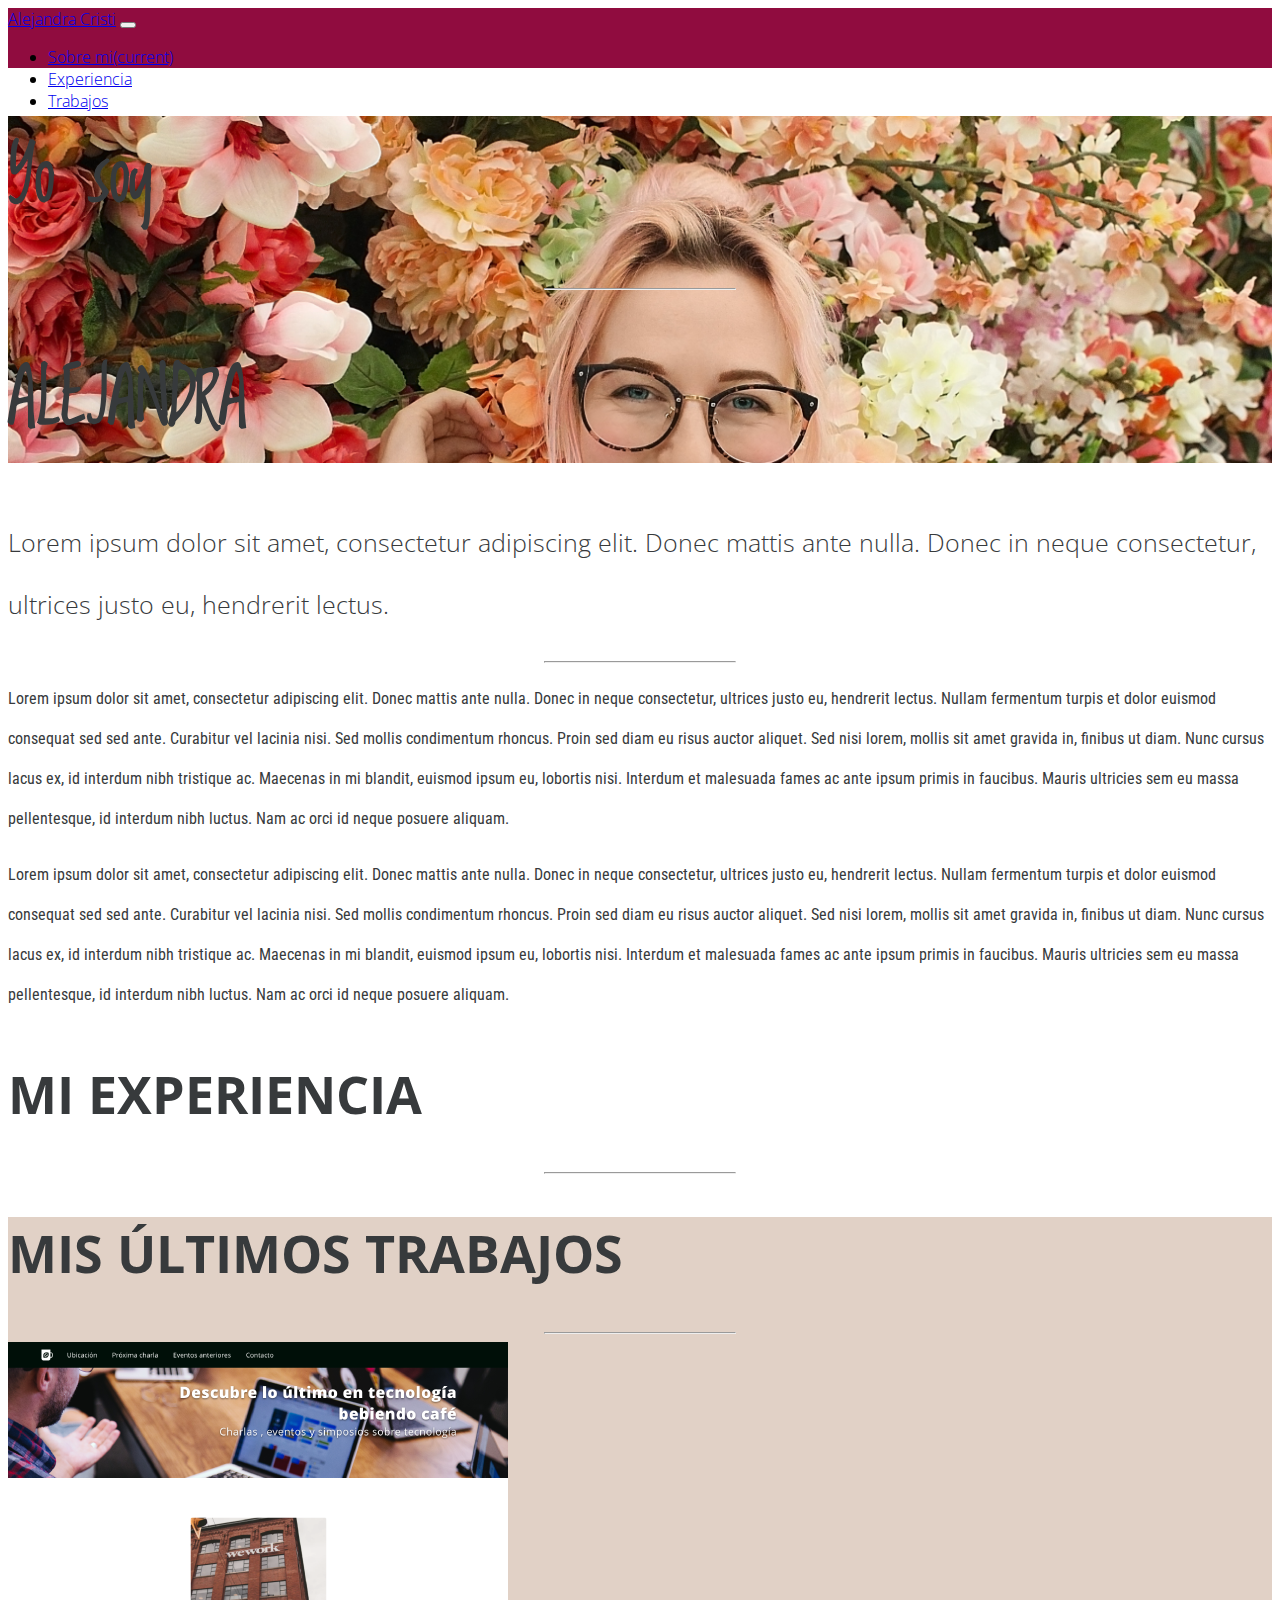
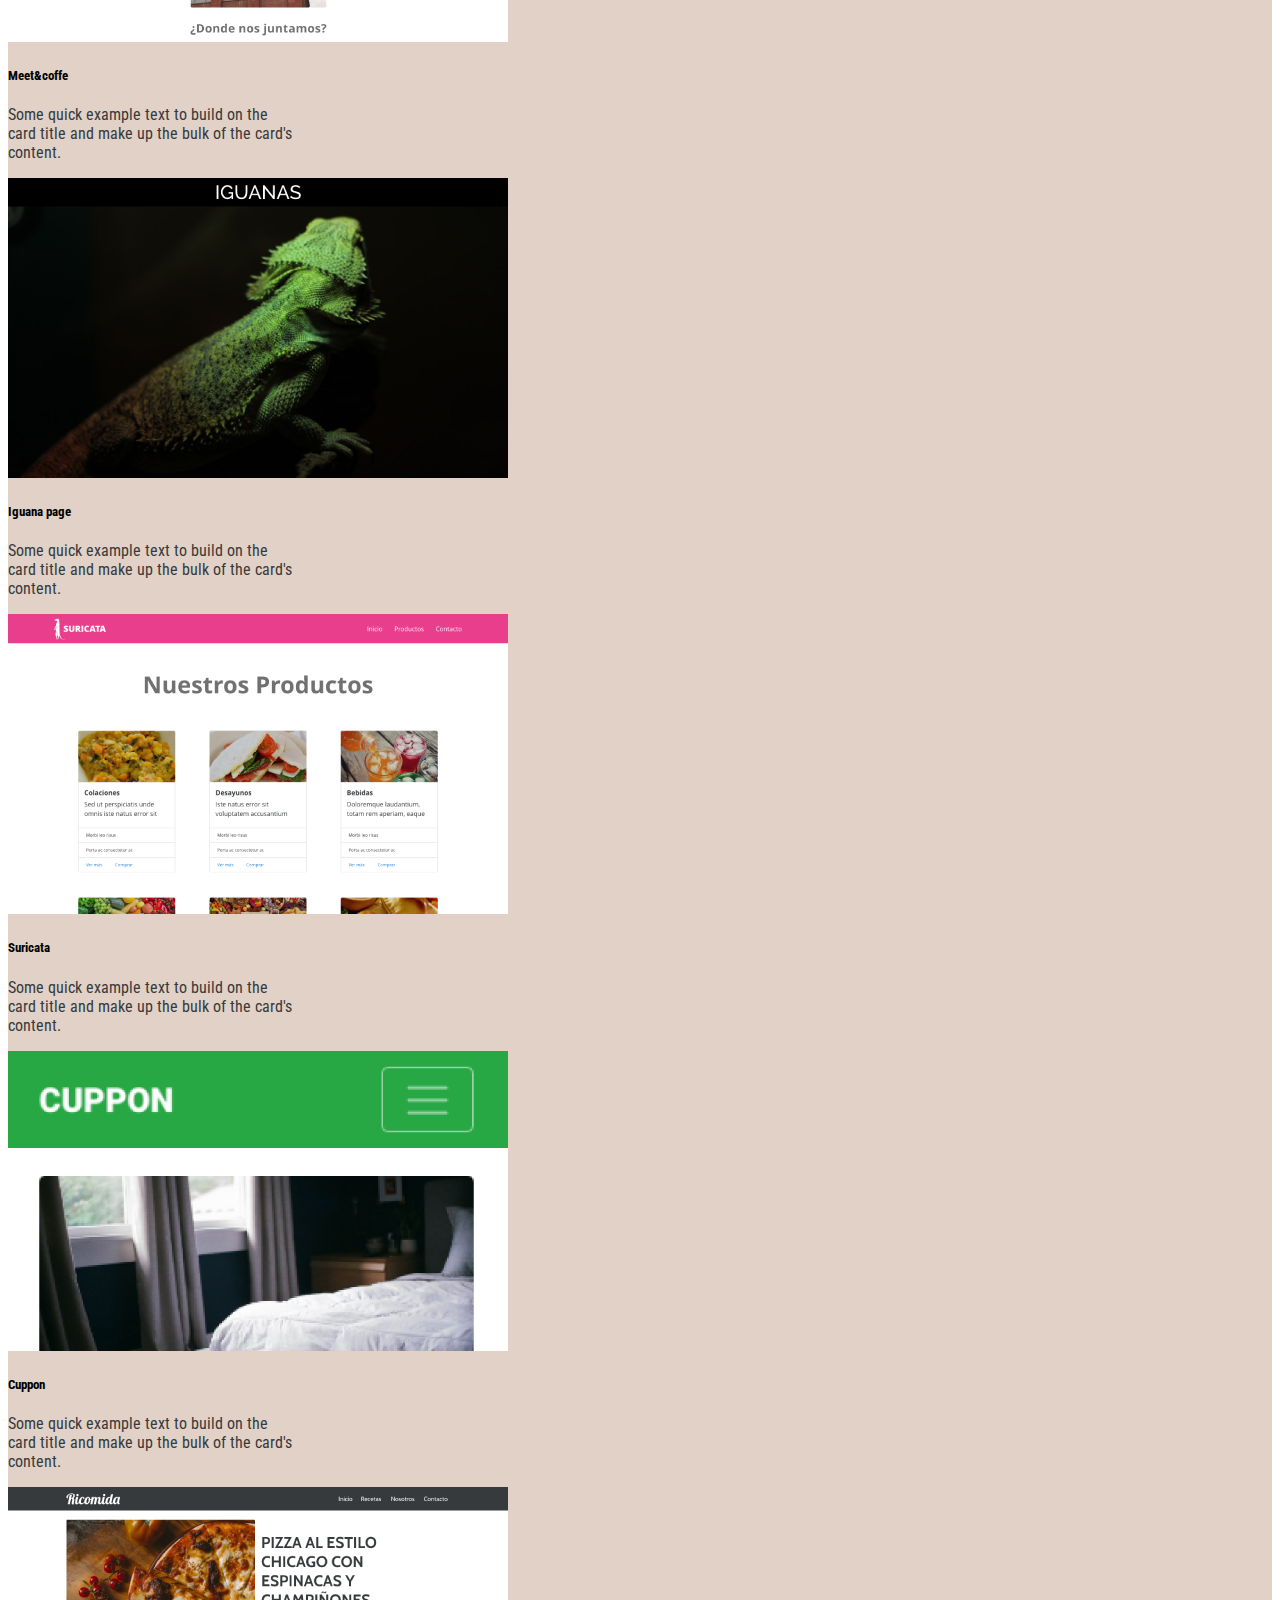
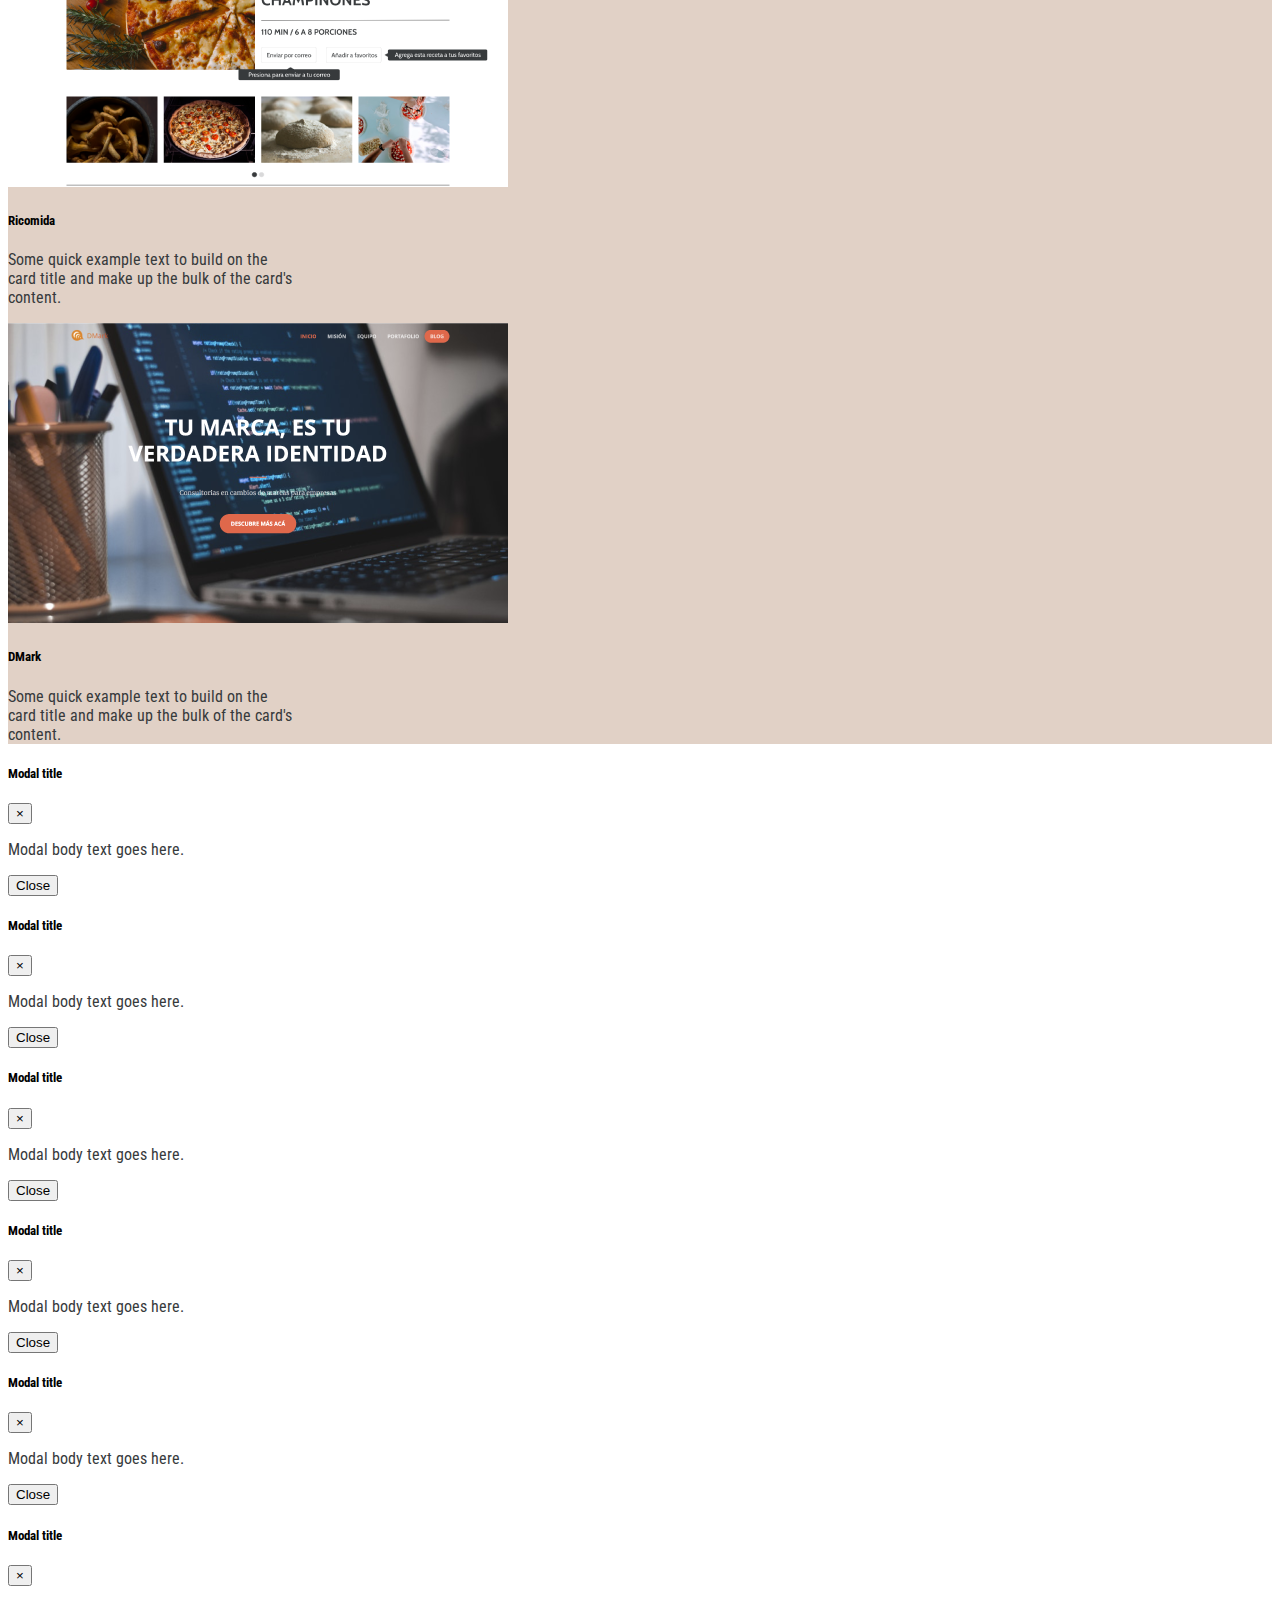
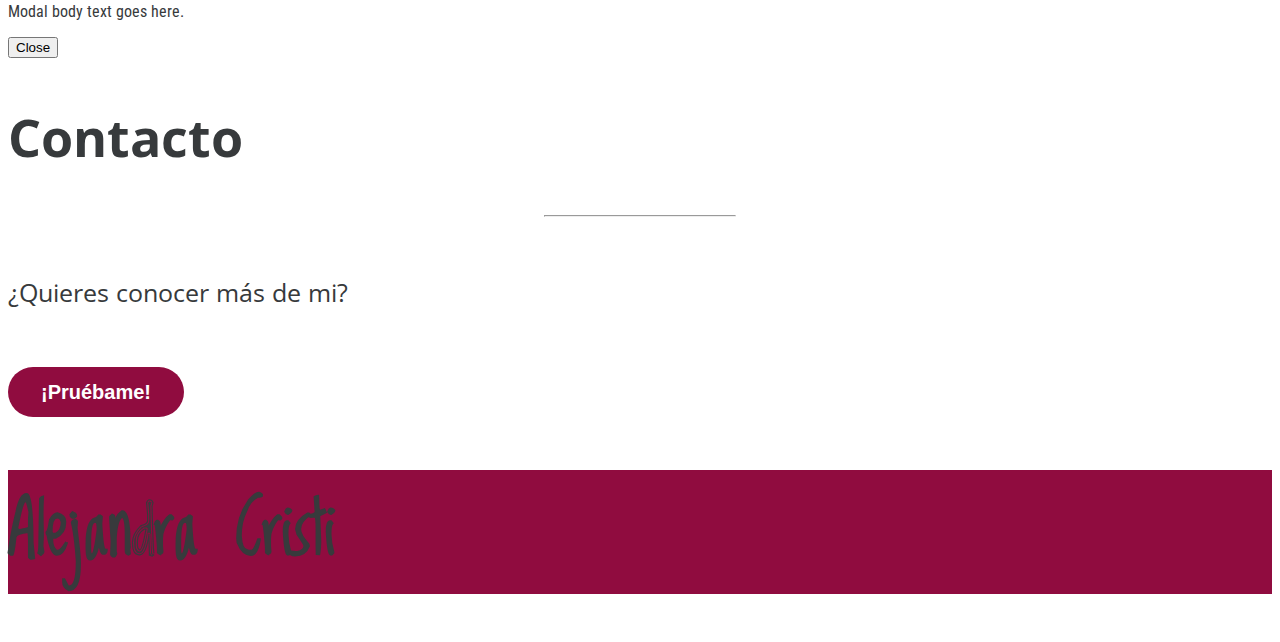
==== index.html @ 500d1b17 "mi-portafolio" ====
<!DOCTYPE html>
<html lang="es" dir="ltr">

<head>
  <title>Mi portafolio</title>
  <meta charset="utf-8">
  <meta name="viewport" content="width=device-width, initial-scale=1.0">
  <link rel="shortcut icon" type="image/png" href="favicon.png">
  <meta name="author" content="Alejandra Cristi Eastman">

  <!--aplicar css en html-->
  <link rel="stylesheet" href="https://cdn.jsdelivr.net/npm/bootstrap@4.5.3/dist/css/bootstrap.min.css"
    integrity="sha384-TX8t27EcRE3e/ihU7zmQxVncDAy5uIKz4rEkgIXeMed4M0jlfIDPvg6uqKI2xXr2" crossorigin="anonymous">

  <!--tipografía-->
  <link rel="preconnect" href="https://fonts.gstatic.com">
  <link
    href="https://fonts.googleapis.com/css2?family=Loved+by+the+King&family=Open+Sans:wght@300;400;700&family=Roboto+Condensed:wght@300;400;700&display=swap"
    rel="stylesheet">

  <!--fontawesome-->
  <link rel="stylesheet" href="https://use.fontawesome.com/releases/v5.15.1/css/all.css"
    integrity="sha384-vp86vTRFVJgpjF9jiIGPEEqYqlDwgyBgEF109VFjmqGmIY/Y4HV4d3Gp2irVfcrp" crossorigin="anonymous">

  <!--css-->
  <link rel="stylesheet" href="assets/css/style.css">

</head>

<body>


  <!--seccion del navbar-->
  <nav class="navbar navbar-expand-lg navbar-light bg-magenta fixed-top">
    <div class="container">
      <a class="navbar-brand text-white" href="#yo-soy">Alejandra Cristi</a>

      <button class="navbar-toggler" type="button" data-toggle="collapse" data-target="#navbarNav"
        aria-controls="navbarNav" aria-expanded="false" aria-label="Toggle navigation">
        <span class="navbar-toggler-icon"></span>
      </button>

      <div class="collapse navbar-collapse" id="navbarNav">
        <ul class="navbar-nav ml-auto">

          <li class="nav-item active">
            <a class="nav-link text-white mr-3" href="#about">Sobre mi<span class="sr-only">(current)</span></a>
          </li>

          <li class="nav-item ml-auto">
            <a class="nav-link text rigth text-white mr-3" href="#experience">Experiencia</a>
          </li>

          <li class="nav-item ml-auto">
            <a class="nav-link text-white mr-3" href="#work">Trabajos</a>
          </li>

          <li class="nav-item ml-auto">
            <a class="nav-link text-white" href="#contact">Contacto</a>
          </li>

        </ul>
      </div>

    </div>
  </nav>

  <!--header-->
  <header id="hero">
    <div class="container mt-auto p-5">
      <h1 class="text-center text-white font-weight-light my-5" id="yo-soy"> Yo soy</h1>
      <hr class="text-center bg-white" width="15%" />
      <h1 class=" text-center text-white font-weight-bold my-5 ">ALEJANDRA</h1>

    </div>
  </header>

  <section id="about" class="sobre-mi">
    <div class="container">
      <h3 class="text-center font-weight-normal mt-5 p-3">Lorem ipsum dolor sit amet, consectetur adipiscing elit. Donec
        mattis ante nulla. Donec in neque consectetur, ultrices justo eu,
        hendrerit lectus.</h3>
        <hr class="text-center bg-dark" width="15%" />

      <div class="row">
        <div class="col-lg-6  text-left">
          <p class="font-weight-normal text-justify my-4 p-2">Lorem ipsum dolor sit amet, consectetur adipiscing elit.
            Donec mattis
            ante nulla. Donec in neque consectetur, ultrices justo eu, hendrerit lectus. Nullam fermentum turpis et
            dolor
            euismod consequat sed sed ante. Curabitur vel lacinia nisi. Sed mollis condimentum rhoncus. Proin sed diam
            eu risus auctor aliquet. Sed nisi lorem, mollis sit amet gravida in,
            finibus ut diam. Nunc cursus lacus ex, id interdum nibh tristique ac. Maecenas in mi blandit, euismod
            ipsum eu, lobortis nisi. Interdum et malesuada fames ac ante ipsum primis in
            faucibus. Mauris ultricies sem eu massa pellentesque, id interdum nibh luctus. Nam ac orci id neque
            posuere aliquam.</p>
        </div>
        <div class="col-lg-6  text-rigth">
          <p class="font-weight-normal text-justify my-4 p-2">Lorem ipsum dolor sit amet, consectetur adipiscing elit.
            Donec mattis
            ante nulla. Donec in neque consectetur, ultrices justo eu, hendrerit lectus. Nullam fermentum turpis et
            dolor
            euismod consequat sed sed ante. Curabitur vel lacinia nisi. Sed mollis condimentum rhoncus. Proin sed diam
            eu risus auctor aliquet. Sed nisi lorem, mollis sit amet gravida in,
            finibus ut diam. Nunc cursus lacus ex, id interdum nibh tristique ac. Maecenas in mi blandit, euismod
            ipsum eu, lobortis nisi. Interdum et malesuada fames ac ante ipsum primis in
            faucibus. Mauris ultricies sem eu massa pellentesque, id interdum nibh luctus. Nam ac orci id neque
            posuere aliquam.</p>
        </div>
      </div>

    </div>
  </section>

  <!--Mi experiencia-->
  <section id="experience" class="experiencia">
    <div class="container">
      <h2 class="text-center font-weight-bold">MI EXPERIENCIA</h2>
      <hr class="text-center bg-dark" width="15%" />

      <div class="row">

        <div class="col-lg-6  text-left">

        </div>

        <div class="col-lg-6  text-rigth">

        </div>
      </div>

    </div>
  </section>

  <!--Mi últimos trabajos-->
  <section id="work" class="trabajos">
    <div class="container-fluid mp-4 mt-5">
      <h2 class="text-center text-white font-weight-bold mt-5 p-4">MIS ÚLTIMOS TRABAJOS</h2>
      <hr class="text-center bg-white" width="15%" />

      <div class="row text-center  justify-content-center">
        <div class="col-md.4 mt-4 p-2">
          <div class="card" style="width: 18rem;">
            <img src="assets/img/meet_coffee.png" class="card-img-top" alt="meet-coffe">
            <div class="card-body text-left">
              <h5 class="card-title" data-toggle="modal" data-target="#meet-coffe" data-toggle="tooltip"
                data-placement="right" title="Presiona para ver detalles">Meet&coffe</h5>
              <p class="card-text text-justify font-weight-light">Some quick example text to build on the card title and
                make up the bulk of the card's content.</p>
            </div>
          </div>
        </div>
        <div class="col-md.4 mt-4 p-2">
          <div class="card" style="width: 18rem;">
            <img src="assets/img/iguana_page.png" class="card-img-top" alt="iguana_page">
            <div class="card-body text-left">
              <h5 class="card-title" data-toggle="modal" data-target="#iguana-page" data-toggle="tooltip"
                data-placement="right" title="Presiona para ver detalles">Iguana page</h5>
              <p class="card-text text-justify font-weight-light">Some quick example text to build on the card title and
                make up the bulk of the card's content.</p>
            </div>
          </div>
        </div>
        <div class="col-md.4 mt-4 p-2">
          <div class="card" style="width: 18rem;">
            <img src="assets/img/suricata.png" class="card-img-top" alt="suricata">
            <div class="card-body text-left">
              <h5 class="card-title" data-toggle="modal" data-target="#suricata" data-toggle="tooltip"
                data-placement="right" title="Presiona para ver detalles">Suricata</h5>
              <p class="card-text text-justify font-weight-light">Some quick example text to build on the card title and
                make up the bulk of the card's content.</p>
            </div>
          </div>
        </div>
      </div>

      <div class="row text-center  justify-content-center">
        <div class="col-md.4 mt-3 my-4 p-2">
          <div class="card" style="width: 18rem;">
            <img src="assets/img/cuppon.png" class="card-img-top" alt="cuppon">
            <div class="card-body text-left">
              <h5 class="card-title" data-toggle="modal" data-target="#cuppon" data-toggle="tooltip"
                data-placement="right" title="Presiona para ver detalles">Cuppon</h5>
              <p class="card-text text-justify font-weight-light">Some quick example text to build on the card title and
                make up the bulk of the card's content.</p>
            </div>
          </div>
        </div>

        <div class="col-md.4 mt-3 my-4 p-2">
          <div class="card" style="width: 18rem;">
            <img src="assets/img/ricomida.png" class="card-img-top" alt="ricomida">
            <div class="card-body text-left">
              <h5 class="card-title" data-toggle="modal" data-target="#ricomida" data-toggle="tooltip"
                data-placement="right" title="Presiona para ver detalles">Ricomida</h5>
              <p class="card-text text-justify font-weight-light">Some quick example text to build on the card title and
                make up the bulk of the card's content.</p>
            </div>
          </div>
        </div>
        <div class="col-md.4 mt-3 my-4 p-2">
          <div class="card" style="width: 18rem;">
            <img src="assets/img/dmark.png" class="card-img-top" alt="dmark">
            <div class="card-body text-left">
              <h5 class="card-title" data-toggle="modal" data-target="#dmark" data-toggle="tooltip"
                data-placement="right" title="Presiona para ver detalles">DMark</h5>
              <p class="card-text text-justify font-weight-light">Some quick example text to build on the card title and
                make up the bulk of the card's content.</p>
            </div>
          </div>
        </div>
      </div>

    </div>
  </section>

  <!--modales de mis últimos trabajos-->
  <div class="modal" id="meet-coffe" tabindex="-1">
    <div class="modal-dialog">
      <div class="modal-content">
        <div class="modal-header">
          <h5 class="modal-title">Modal title</h5>
          <button type="button" class="close" data-dismiss="modal" aria-label="Close">
            <span aria-hidden="true">&times;</span>
          </button>
        </div>
        <div class="modal-body">
          <p class="text-justify">Modal body text goes here.</p>
        </div>
        <div class="modal-footer">
          <button type="button" class="btn btn-light" data-dismiss="modal">Close</button>
        </div>
      </div>
    </div>
  </div>

  <div class="modal" id="iguana-page" tabindex="-1">
    <div class="modal-dialog">
      <div class="modal-content">
        <div class="modal-header">
          <h5 class="modal-title">Modal title</h5>
          <button type="button" class="close" data-dismiss="modal" aria-label="Close">
            <span aria-hidden="true">&times;</span>
          </button>
        </div>
        <div class="modal-body">
          <p class="text-justify">Modal body text goes here.</p>
        </div>
        <div class="modal-footer">
          <button type="button" class="btn btn-light" data-dismiss="modal">Close</button>
        </div>
      </div>
    </div>
  </div>

  <div class="modal" id="suricata" tabindex="-1">
    <div class="modal-dialog">
      <div class="modal-content">
        <div class="modal-header">
          <h5 class="modal-title">Modal title</h5>
          <button type="button" class="close" data-dismiss="modal" aria-label="Close">
            <span aria-hidden="true">&times;</span>
          </button>
        </div>
        <div class="modal-body">
          <p class="text-justify">Modal body text goes here.</p>
        </div>
        <div class="modal-footer">
          <button type="button" class="btn btn-light" data-dismiss="modal">Close</button>
        </div>
      </div>
    </div>
  </div>

  <div class="modal" id="cuppon" tabindex="-1">
    <div class="modal-dialog">
      <div class="modal-content">
        <div class="modal-header">
          <h5 class="modal-title">Modal title</h5>
          <button type="button" class="close" data-dismiss="modal" aria-label="Close">
            <span aria-hidden="true">&times;</span>
          </button>
        </div>
        <div class="modal-body">
          <p class="text-justify">Modal body text goes here.</p>
        </div>
        <div class="modal-footer">
          <button type="button" class="btn btn-light" data-dismiss="modal">Close</button>
        </div>
      </div>
    </div>
  </div>

  <div class="modal" id="ricomida" tabindex="-1">
    <div class="modal-dialog">
      <div class="modal-content">
        <div class="modal-header">
          <h5 class="modal-title">Modal title</h5>
          <button type="button" class="close" data-dismiss="modal" aria-label="Close">
            <span aria-hidden="true">&times;</span>
          </button>
        </div>
        <div class="modal-body">
          <p class="text-justify">Modal body text goes here.</p>
        </div>
        <div class="modal-footer">
          <button type="button" class="btn btn-light" data-dismiss="modal">Close</button>
        </div>
      </div>
    </div>
  </div>

  <div class="modal" id="dmark" tabindex="-1">
    <div class="modal-dialog">
      <div class="modal-content">
        <div class="modal-header">
          <h5 class="modal-title">Modal title</h5>
          <button type="button" class="close" data-dismiss="modal" aria-label="Close">
            <span aria-hidden="true">&times;</span>
          </button>
        </div>
        <div class="modal-body">
          <p class="text-justify ">Modal body text goes here.</p>
        </div>
        <div class="modal-footer">
          <button type="button" class="btn btn-light" data-dismiss="modal">Close</button>
        </div>
      </div>
    </div>
  </div>

  <!--contacto-->
  <section id="contact" class="contacto">
    <div class="container text-center my-5 p-5">
      <h2 class="text-center font-weight-bold mt-2">Contacto</h2>
      <hr class="text-center bg-dark" width="15%" />
      <h6 class="mt-5 p-3">¿Quieres conocer más de mi?</h6>
      <div class="mb-5 p-4">
        <a class="typeform-share button" href="https://form.typeform.com/to/JQ4y32yj" data-mode="popup"
          style="display:inline-block;text-decoration:none;background-color:#900c3f;color:white;cursor:pointer;font-family:Helvetica,Arial,sans-serif;font-size:20px;line-height:50px;text-align:center;margin:0;height:50px;padding:0px 33px;border-radius:25px;max-width:100%;white-space:nowrap;overflow:hidden;text-overflow:ellipsis;font-weight:bold;-webkit-font-smoothing:antialiased;-moz-osx-font-smoothing:grayscale;"
          target="_blank">¡Pruébame! </a>
        <script> (function () {
            var qs, js, q, s, d = document, gi = d.getElementById, ce = d.createElement, gt = d.getElementsByTagName, id = "typef_orm_share",
            b = "https://embed.typeform.com/"; if (!gi.call(d, id)) { js = ce.call(d, "script"); js.id = id; js.src = b + "embed.js"; q = gt.call(d, "script")[0]; q.parentNode.insertBefore(js, q) }
          })() </script>
      </div>

    </div>
  </section>

  <!--footer-->
  <footer class="bg-magenta">
    <div class="container-fluid text-center"> 
      <div class="row">
        <div class="col-md.4 text-left">
          <h1 class="font-weight-light text-white ml-5 p-5">Alejandra Cristi</h1>
        </div>
        <div class="col-md.4 text-rigth">
          <a href="https://github.com/"><i class="fab fa-github fa-3x text-white ml=auto  p-5"></i></a>
          <a href="https://linkedin.com/"><i class="fab fa-linkedin fa-3x text-white mr-5 p-5"></i></a>
          <a href="https://twiter.com/"><i class="fab fa-twitter-square fa-3x text-white mr-5 p-5"></i></a>
          <a href="https://facebook.com/"><i class="fab fa-facebook-square fa-3x text-white mr-5 p-5"></i></a>
        </div>
      </div>
    </div>
  </footer>


  <!--jQuery-->
  <script src="https://code.jquery.com/jquery-3.5.1.min.js"></script>

  <!--Popper JS-->
  <script src="https://cdn.jsdelivr.net/npm/popper.js@1.16.1/dist/umd/popper.min.js"
    integrity="sha384-9/reFTGAW83EW2RDu2S0VKaIzap3H66lZH81PoYlFhbGU+6BZp6G7niu735Sk7lN"
    crossorigin="anonymous"></script>

  <!--Bootstrap JS-->
  <script src="https://cdn.jsdelivr.net/npm/bootstrap@4.5.3/dist/js/bootstrap.min.js"
    integrity="sha384-w1Q4orYjBQndcko6MimVbzY0tgp4pWB4lZ7lr30WKz0vr/aWKhXdBNmNb5D92v7s"
    crossorigin="anonymous"></script>

  <!--mi js-->
  <script src="assets/js/scritp.js"></script>


</body>

</html>
---- assets/css/style.css ----
body{
    font-family: 'Loved by the King', cursive;
    font-family: 'Open Sans', sans-serif;
    font-family: 'Roboto Condensed', sans-serif;
}
  
nav{
    height: 60px;
   
}

.navbar{
    font-family: Open sans ;
    font-weight: 300;
}

#hero{
    background-image: url(../img/bg_hero.png);
    background-size: cover; 
    background-repeat: no-repeat;
    margin-top: auto;
    width: 100%;
    height: auto;
    position: relative;
}

h1{
    color:#373A3C;
    font-size: 72px;
    font-family: Loved by the King;
    font-weight:700 ;
}
    @media only screen and (max-width: 576px) {
        h1{font-size: 40px;
        text-align: center;}
        }


h3{
    color:#373A3C;
    font-size: 25px;
    font-family: open sans  ;
    font-weight: 300;
}
   
p{
    color:#373A3C;
    font-size: 16px;
    font-family: roboto condensed;
    font-weight: 400;
}

h2{
    color:#373A3C;
    font-family: open sans ;
    font-weight: 700;
    font-size: 3.25rem;
} 
    @media only screen and (max-width: 576px) {
        h2{font-size: 35px;
        text-align: center;}
        }
    

h6{
    color:#373A3C;
    font-family: open sans ;
    font-weight: 400;
    font-size: 1.56rem;
}


.sobre-mi{
    line-height: 2.5;
}
    @media (max-width: 768px) {
        .sobre-mi{display: none; }
      }


.trabajos{
    height: 150%;
    background-color: #e1d1c6;
} 

.bg-magenta{
    background-color: #900c3f;
}

.contacto{
    width: auto;
    height: 180%;
}
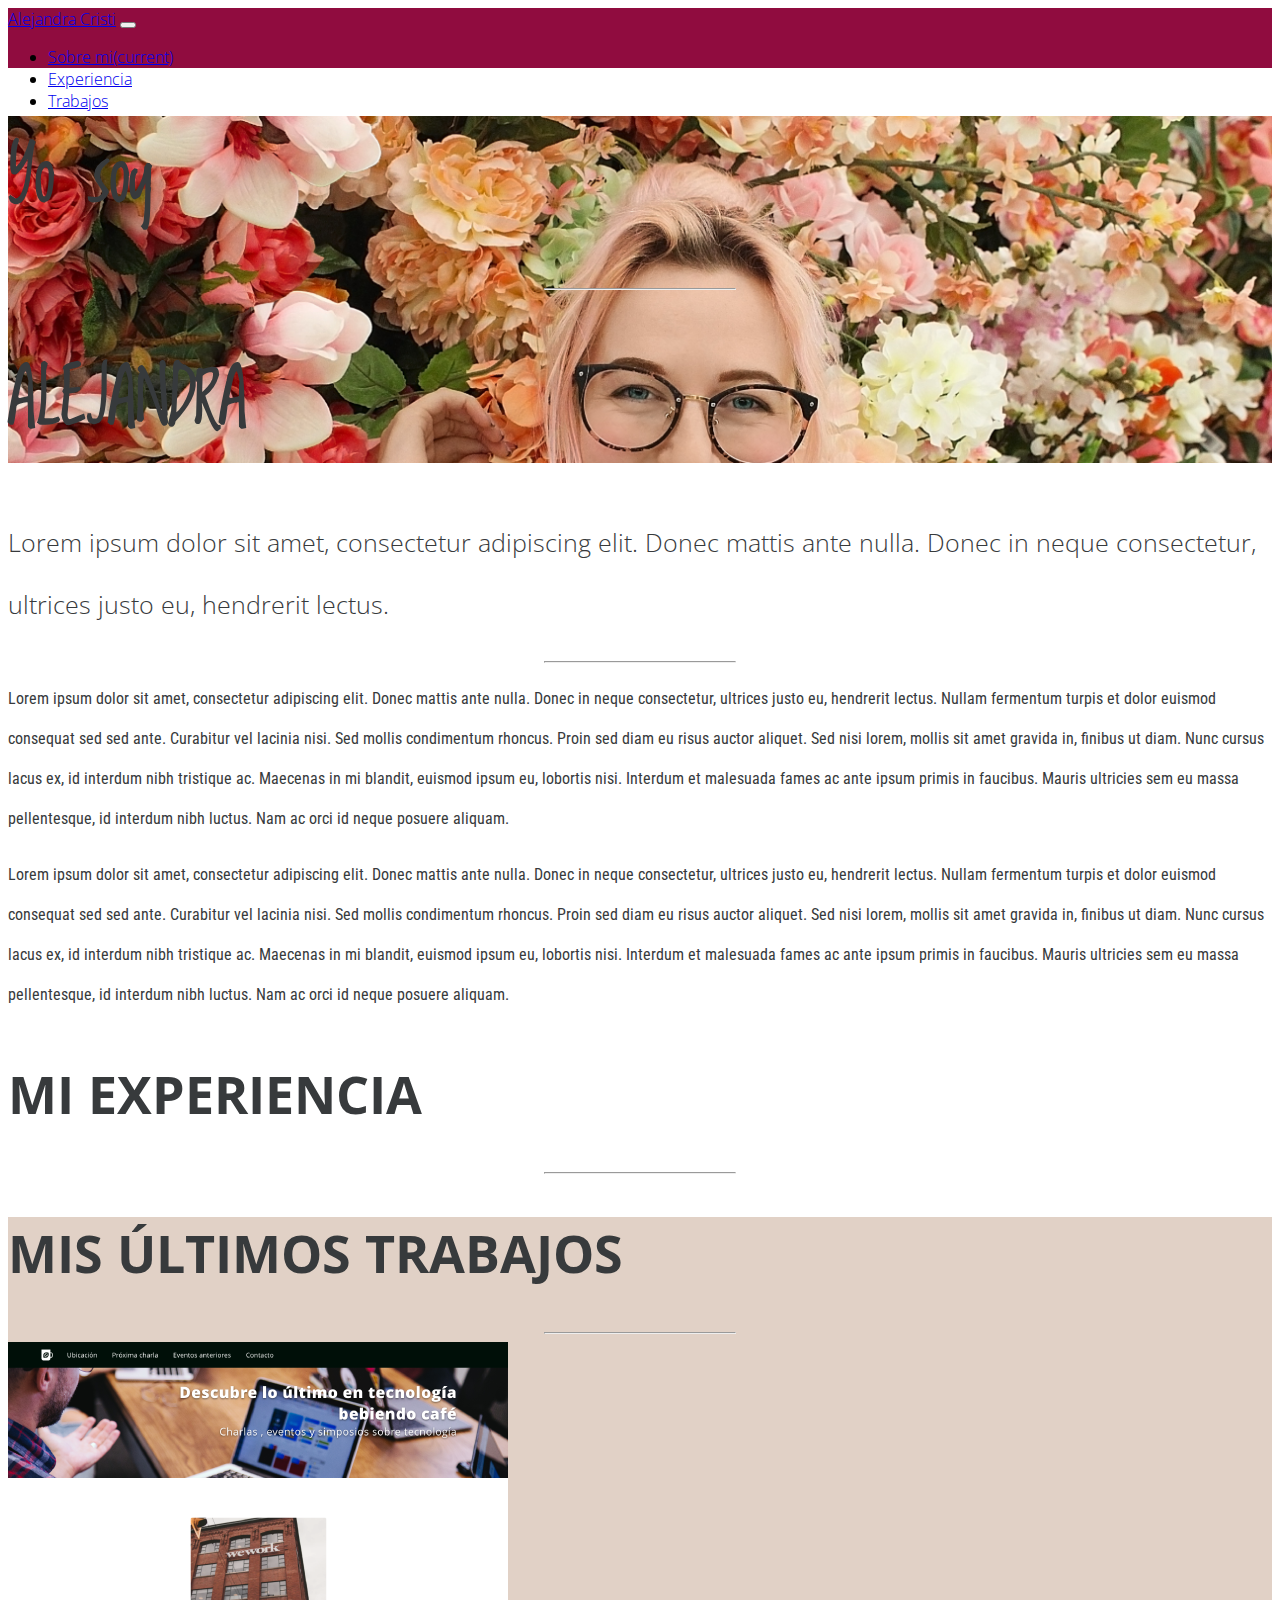
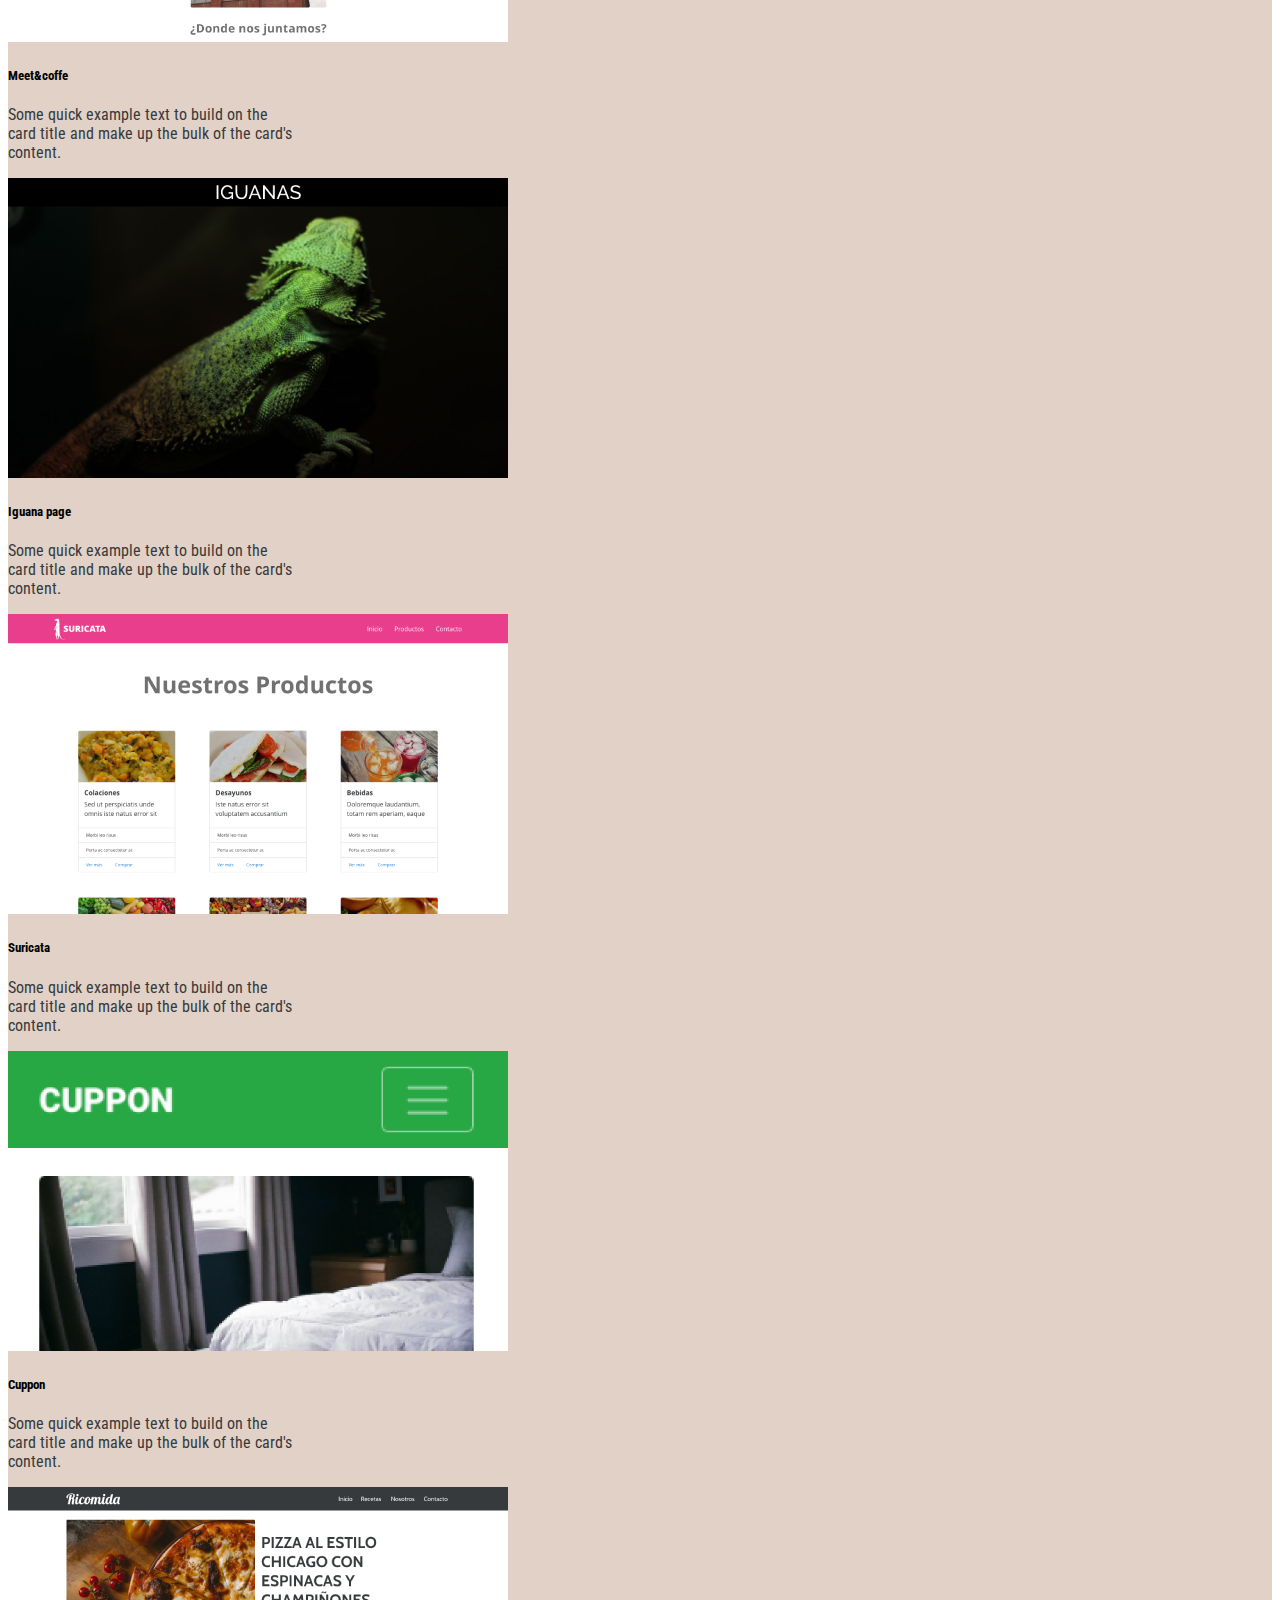
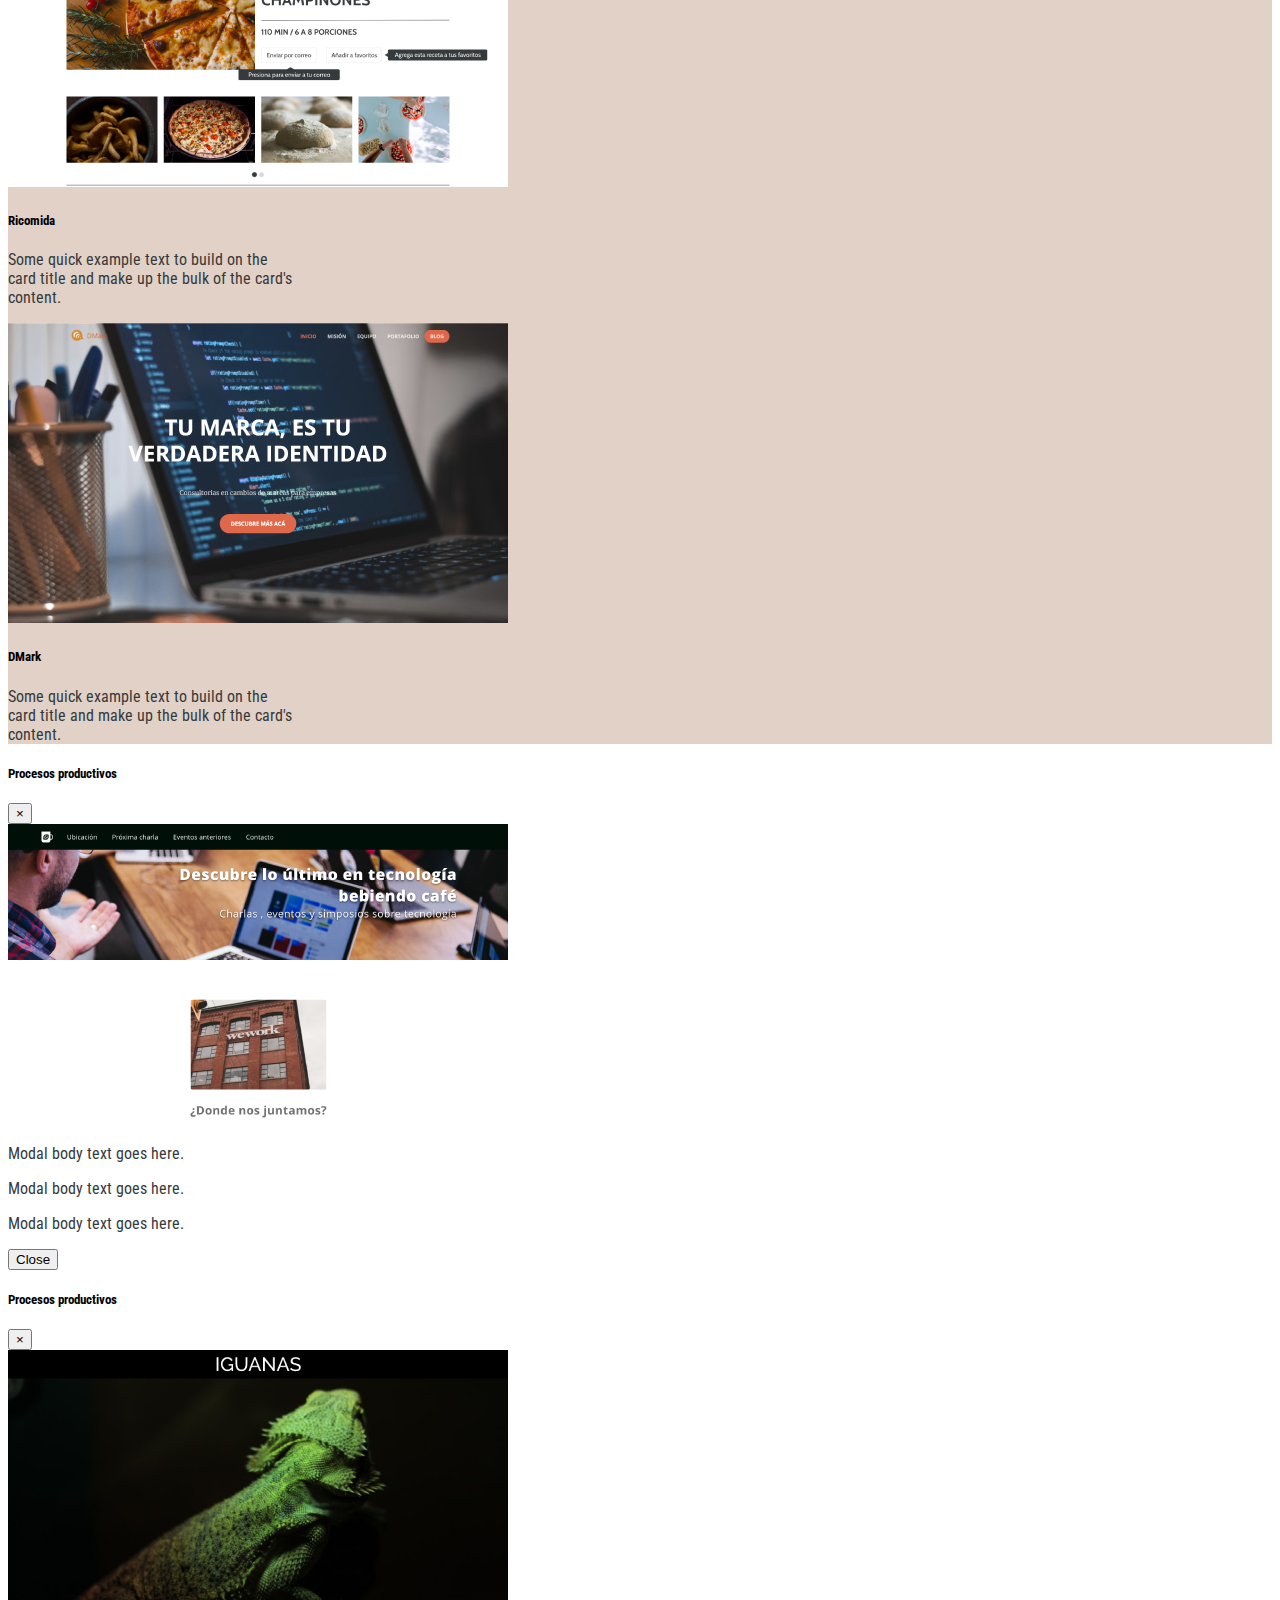
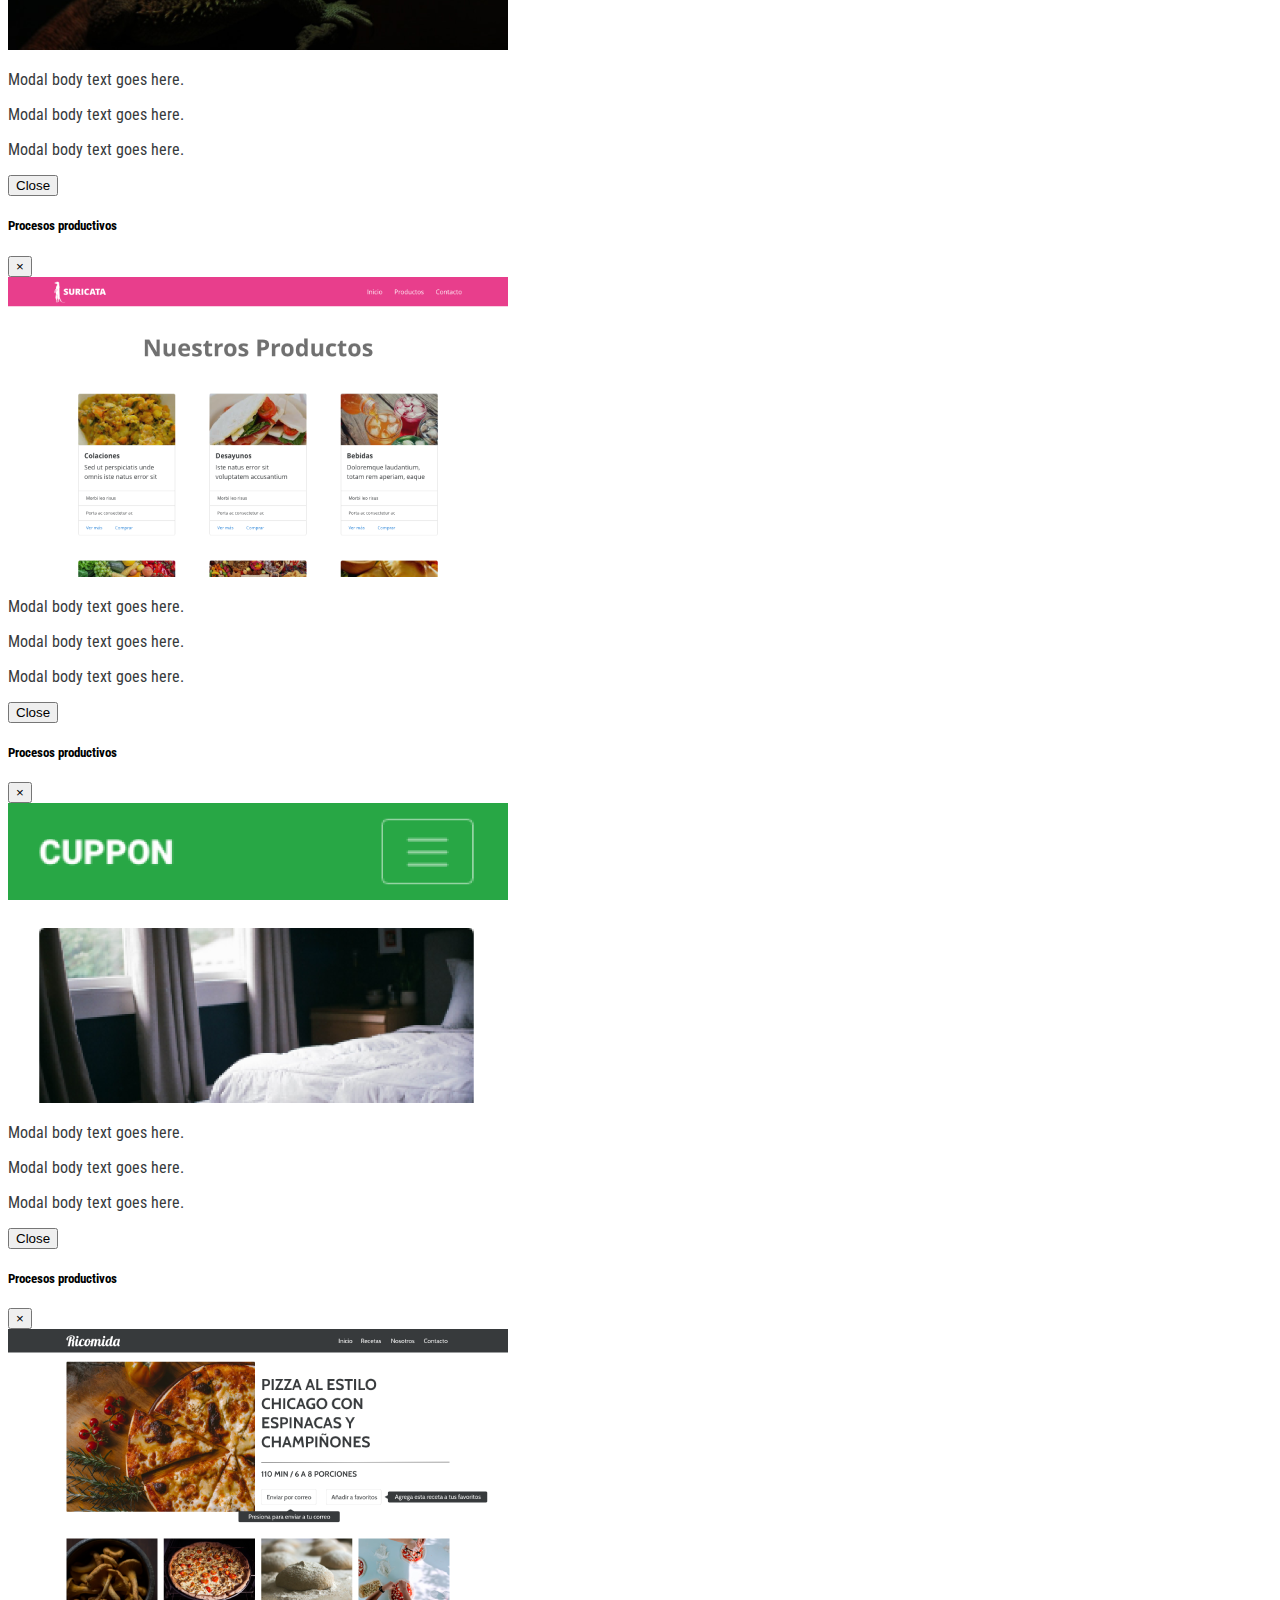
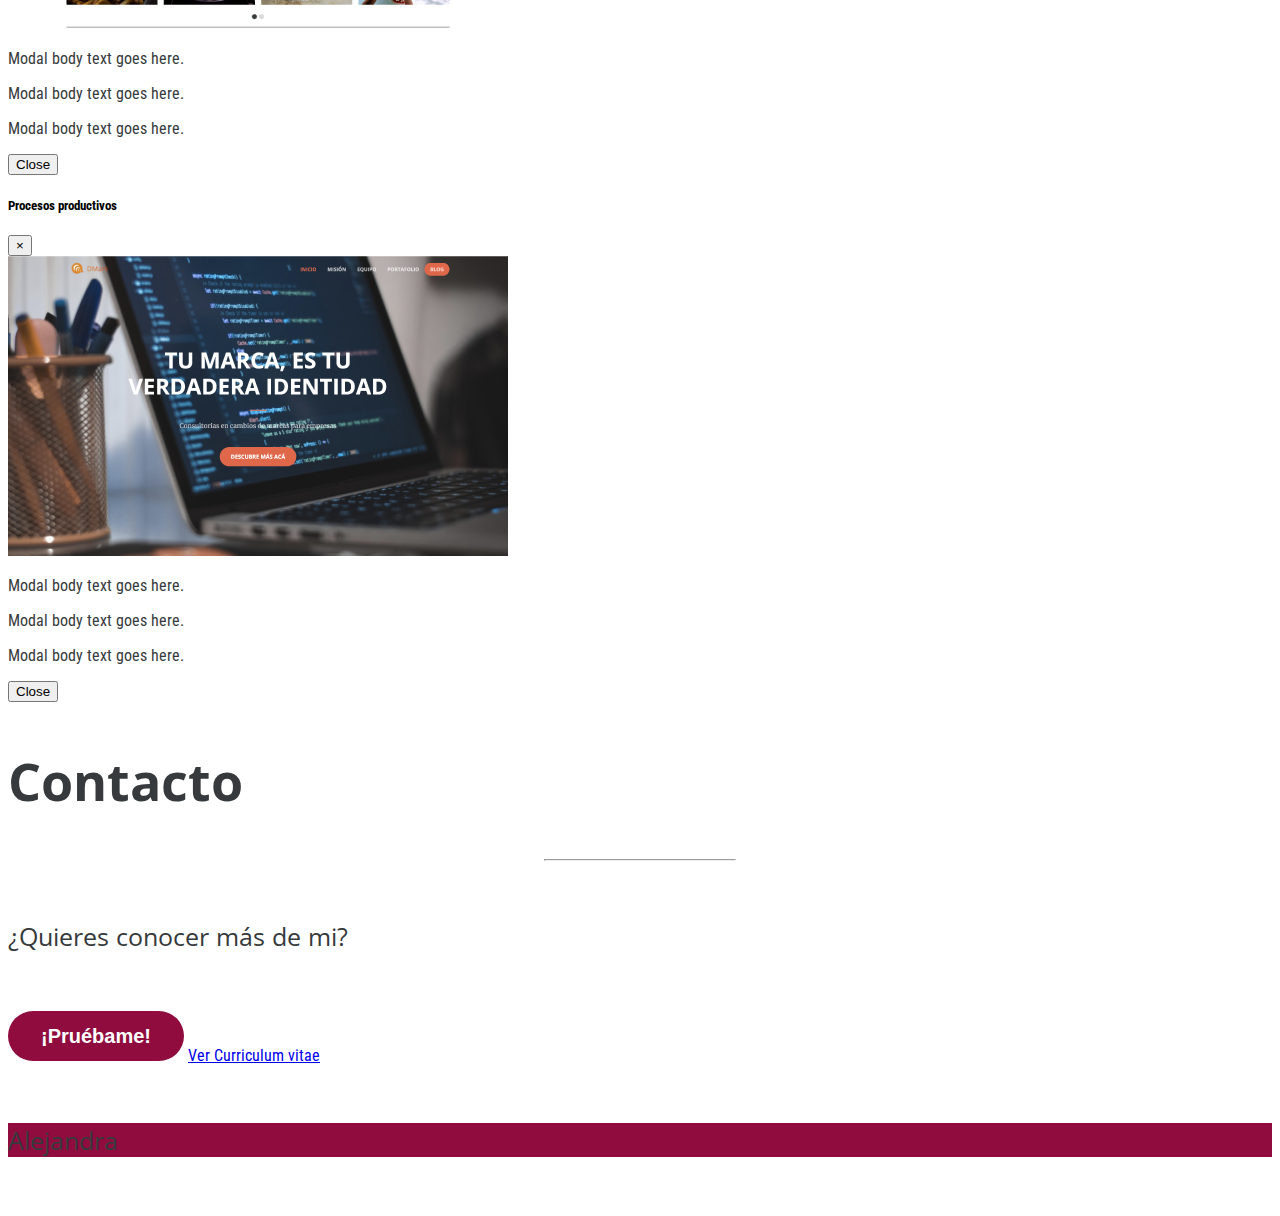
==== commit 2caa69e1: "i-portafolio" ====
--- a/index.html
+++ b/index.html
@@ -125,7 +125,7 @@
         </div>
 
         <div class="col-lg-6  text-rigth">
-
+     
         </div>
       </div>
 
@@ -219,12 +219,15 @@
     <div class="modal-dialog">
       <div class="modal-content">
         <div class="modal-header">
-          <h5 class="modal-title">Modal title</h5>
-          <button type="button" class="close" data-dismiss="modal" aria-label="Close">
-            <span aria-hidden="true">&times;</span>
-          </button>
-        </div>
-        <div class="modal-body">
+          <h5 class="modal-title">Procesos productivos</h5>
+          <button type="button" class="close" data-dismiss="modal" aria-label="Close">
+            <span aria-hidden="true">&times;</span>
+          </button>
+        </div>
+        <div class="modal-body">
+          <img src="assets/img/meet_coffee.png" alt="meet-coffe" class="img-100">
+          <p class="text-justify">Modal body text goes here.</p>
+          <p class="text-justify">Modal body text goes here.</p>
           <p class="text-justify">Modal body text goes here.</p>
         </div>
         <div class="modal-footer">
@@ -238,12 +241,15 @@
     <div class="modal-dialog">
       <div class="modal-content">
         <div class="modal-header">
-          <h5 class="modal-title">Modal title</h5>
-          <button type="button" class="close" data-dismiss="modal" aria-label="Close">
-            <span aria-hidden="true">&times;</span>
-          </button>
-        </div>
-        <div class="modal-body">
+          <h5 class="modal-title">Procesos productivos</h5>
+          <button type="button" class="close" data-dismiss="modal" aria-label="Close">
+            <span aria-hidden="true">&times;</span>
+          </button>
+        </div>
+        <div class="modal-body">
+          <img src="assets/img/iguana_page.png" alt="iguana_page" class="img-100">
+          <p class="text-justify">Modal body text goes here.</p>
+          <p class="text-justify">Modal body text goes here.</p>
           <p class="text-justify">Modal body text goes here.</p>
         </div>
         <div class="modal-footer">
@@ -257,12 +263,15 @@
     <div class="modal-dialog">
       <div class="modal-content">
         <div class="modal-header">
-          <h5 class="modal-title">Modal title</h5>
-          <button type="button" class="close" data-dismiss="modal" aria-label="Close">
-            <span aria-hidden="true">&times;</span>
-          </button>
-        </div>
-        <div class="modal-body">
+          <h5 class="modal-title">Procesos productivos</h5>
+          <button type="button" class="close" data-dismiss="modal" aria-label="Close">
+            <span aria-hidden="true">&times;</span>
+          </button>
+        </div>
+        <div class="modal-body">
+          <img src="assets/img/suricata.png" alt="suricata" class="img-100">
+          <p class="text-justify">Modal body text goes here.</p>
+          <p class="text-justify">Modal body text goes here.</p>
           <p class="text-justify">Modal body text goes here.</p>
         </div>
         <div class="modal-footer">
@@ -276,12 +285,15 @@
     <div class="modal-dialog">
       <div class="modal-content">
         <div class="modal-header">
-          <h5 class="modal-title">Modal title</h5>
-          <button type="button" class="close" data-dismiss="modal" aria-label="Close">
-            <span aria-hidden="true">&times;</span>
-          </button>
-        </div>
-        <div class="modal-body">
+          <h5 class="modal-title">Procesos productivos</h5>
+          <button type="button" class="close" data-dismiss="modal" aria-label="Close">
+            <span aria-hidden="true">&times;</span>
+          </button>
+        </div>
+        <div class="modal-body">
+          <img src="assets/img/cuppon.png" alt="cuppon" class="img-100">
+          <p class="text-justify">Modal body text goes here.</p>
+          <p class="text-justify">Modal body text goes here.</p>
           <p class="text-justify">Modal body text goes here.</p>
         </div>
         <div class="modal-footer">
@@ -295,12 +307,15 @@
     <div class="modal-dialog">
       <div class="modal-content">
         <div class="modal-header">
-          <h5 class="modal-title">Modal title</h5>
-          <button type="button" class="close" data-dismiss="modal" aria-label="Close">
-            <span aria-hidden="true">&times;</span>
-          </button>
-        </div>
-        <div class="modal-body">
+          <h5 class="modal-title">Procesos productivos</h5>
+          <button type="button" class="close" data-dismiss="modal" aria-label="Close">
+            <span aria-hidden="true">&times;</span>
+          </button>
+        </div>
+        <div class="modal-body">
+          <img src="assets/img/ricomida.png" alt="ricomida" class="img-100">
+          <p class="text-justify">Modal body text goes here.</p>
+          <p class="text-justify">Modal body text goes here.</p>
           <p class="text-justify">Modal body text goes here.</p>
         </div>
         <div class="modal-footer">
@@ -314,12 +329,15 @@
     <div class="modal-dialog">
       <div class="modal-content">
         <div class="modal-header">
-          <h5 class="modal-title">Modal title</h5>
-          <button type="button" class="close" data-dismiss="modal" aria-label="Close">
-            <span aria-hidden="true">&times;</span>
-          </button>
-        </div>
-        <div class="modal-body">
+          <h5 class="modal-title">Procesos productivos</h5>
+          <button type="button" class="close" data-dismiss="modal" aria-label="Close">
+            <span aria-hidden="true">&times;</span>
+          </button>
+        </div>
+        <div class="modal-body">
+        <img src="assets/img/dmark.png" alt="dmark" class="img-100">
+          <p class="text-justify ">Modal body text goes here.</p>
+          <p class="text-justify ">Modal body text goes here.</p>
           <p class="text-justify ">Modal body text goes here.</p>
         </div>
         <div class="modal-footer">
@@ -335,7 +353,7 @@
       <h2 class="text-center font-weight-bold mt-2">Contacto</h2>
       <hr class="text-center bg-dark" width="15%" />
       <h6 class="mt-5 p-3">¿Quieres conocer más de mi?</h6>
-      <div class="mb-5 p-4">
+      <div class=" text-center mb-5 p-4">
         <a class="typeform-share button" href="https://form.typeform.com/to/JQ4y32yj" data-mode="popup"
           style="display:inline-block;text-decoration:none;background-color:#900c3f;color:white;cursor:pointer;font-family:Helvetica,Arial,sans-serif;font-size:20px;line-height:50px;text-align:center;margin:0;height:50px;padding:0px 33px;border-radius:25px;max-width:100%;white-space:nowrap;overflow:hidden;text-overflow:ellipsis;font-weight:bold;-webkit-font-smoothing:antialiased;-moz-osx-font-smoothing:grayscale;"
           target="_blank">¡Pruébame! </a>
@@ -343,6 +361,7 @@
             var qs, js, q, s, d = document, gi = d.getElementById, ce = d.createElement, gt = d.getElementsByTagName, id = "typef_orm_share",
             b = "https://embed.typeform.com/"; if (!gi.call(d, id)) { js = ce.call(d, "script"); js.id = id; js.src = b + "embed.js"; q = gt.call(d, "script")[0]; q.parentNode.insertBefore(js, q) }
           })() </script>
+        <a id="#cv" class="btn btn-light" href="cv.html" role="button">Ver Curriculum vitae</a>
       </div>
 
     </div>
@@ -350,16 +369,16 @@
 
   <!--footer-->
   <footer class="bg-magenta">
-    <div class="container-fluid text-center"> 
+    <div class="container-fluid"> 
       <div class="row">
-        <div class="col-md.4 text-left">
-          <h1 class="font-weight-light text-white ml-5 p-5">Alejandra Cristi</h1>
-        </div>
-        <div class="col-md.4 text-rigth">
-          <a href="https://github.com/"><i class="fab fa-github fa-3x text-white ml=auto  p-5"></i></a>
-          <a href="https://linkedin.com/"><i class="fab fa-linkedin fa-3x text-white mr-5 p-5"></i></a>
-          <a href="https://twiter.com/"><i class="fab fa-twitter-square fa-3x text-white mr-5 p-5"></i></a>
-          <a href="https://facebook.com/"><i class="fab fa-facebook-square fa-3x text-white mr-5 p-5"></i></a>
+        <div class="col-lg-6  text-left">
+          <h6 class="font-weight-bold text-white ml-5 p-3">Alejandra</h6>
+        </div>
+        <div class="col-lg-6  text-rigth">
+          <a href="https://github/alecristie.com/"><i class="fab fa-github fa-2x text-align text-white mr-2  p-3"></i></a>
+          <a href="https://linkedin.com/"><i class="fab fa-linkedin fa-2x text-align text-white mr-2 p-3"></i></a>
+          <a href="https://twiter/ale_cristie.com/"><i class="fab fa-twitter-square fa-2x text-align text-white mr-2 p-3"></i></a>
+          <a href="https://facebook/alejandra.cristi.12.com/"><i class="fab fa-facebook-square text-align fa-2x text-white mr-3 p-3"></i></a>
         </div>
       </div>
     </div>
--- a/assets/css/style.css
+++ b/assets/css/style.css
@@ -93,4 +93,12 @@
     height: 180%;
 }
 
-  
+.img-100{
+    max-width: 100%;
+}
+
+.cv{
+    color: #900c3f;
+    font-family: open sans ;
+    font-weight: 300;
+}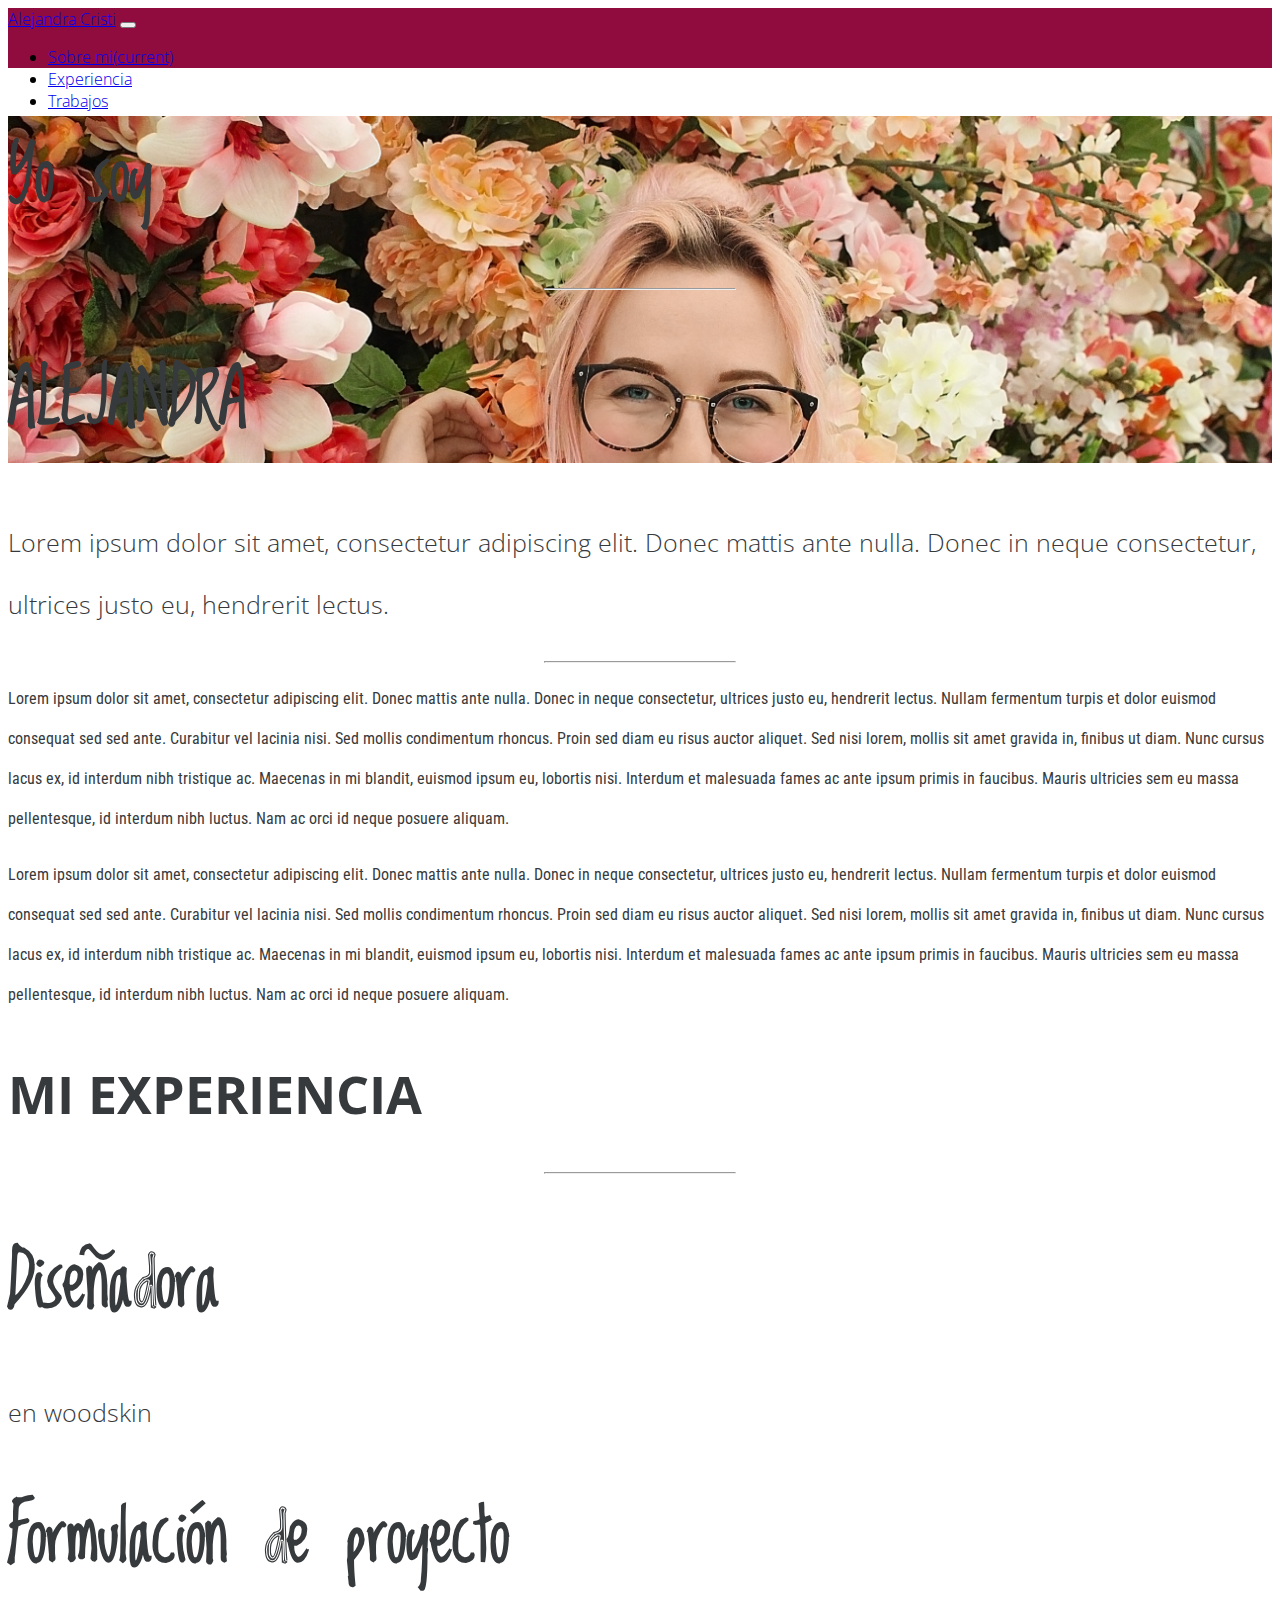
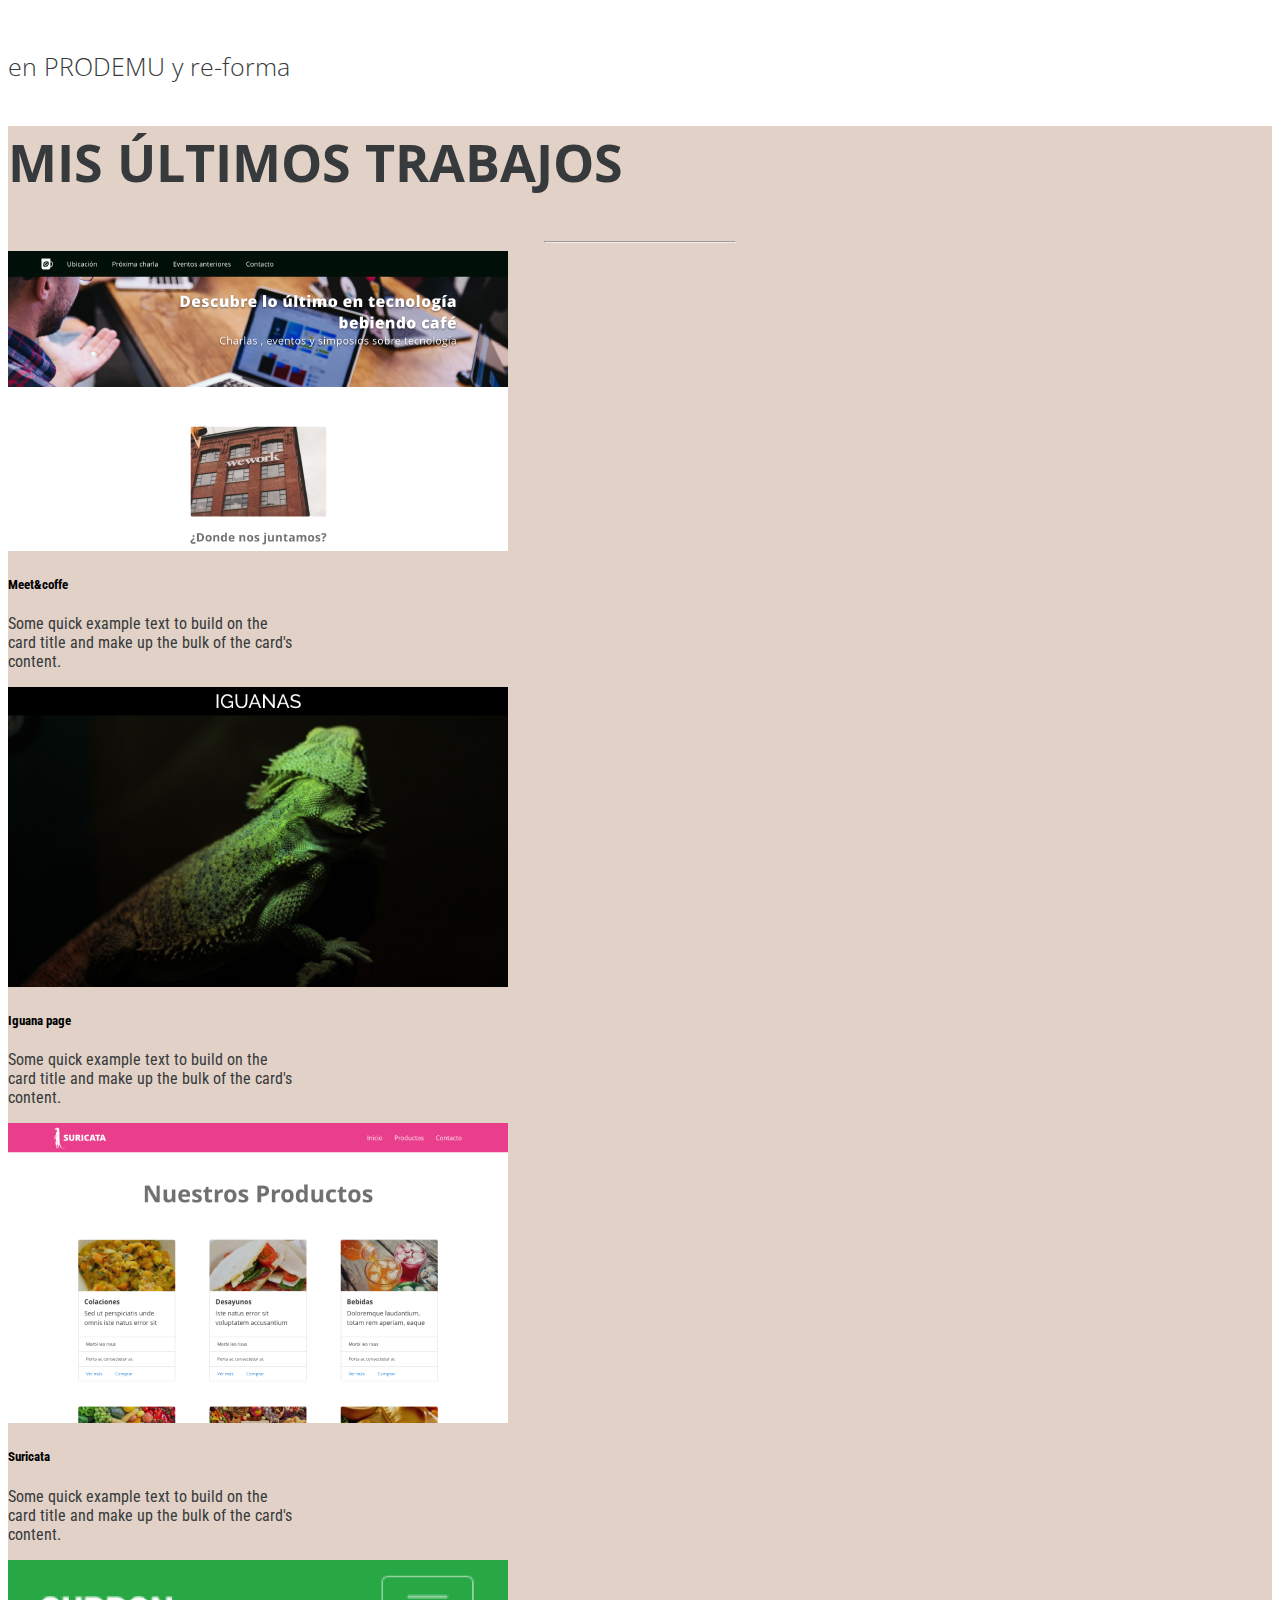
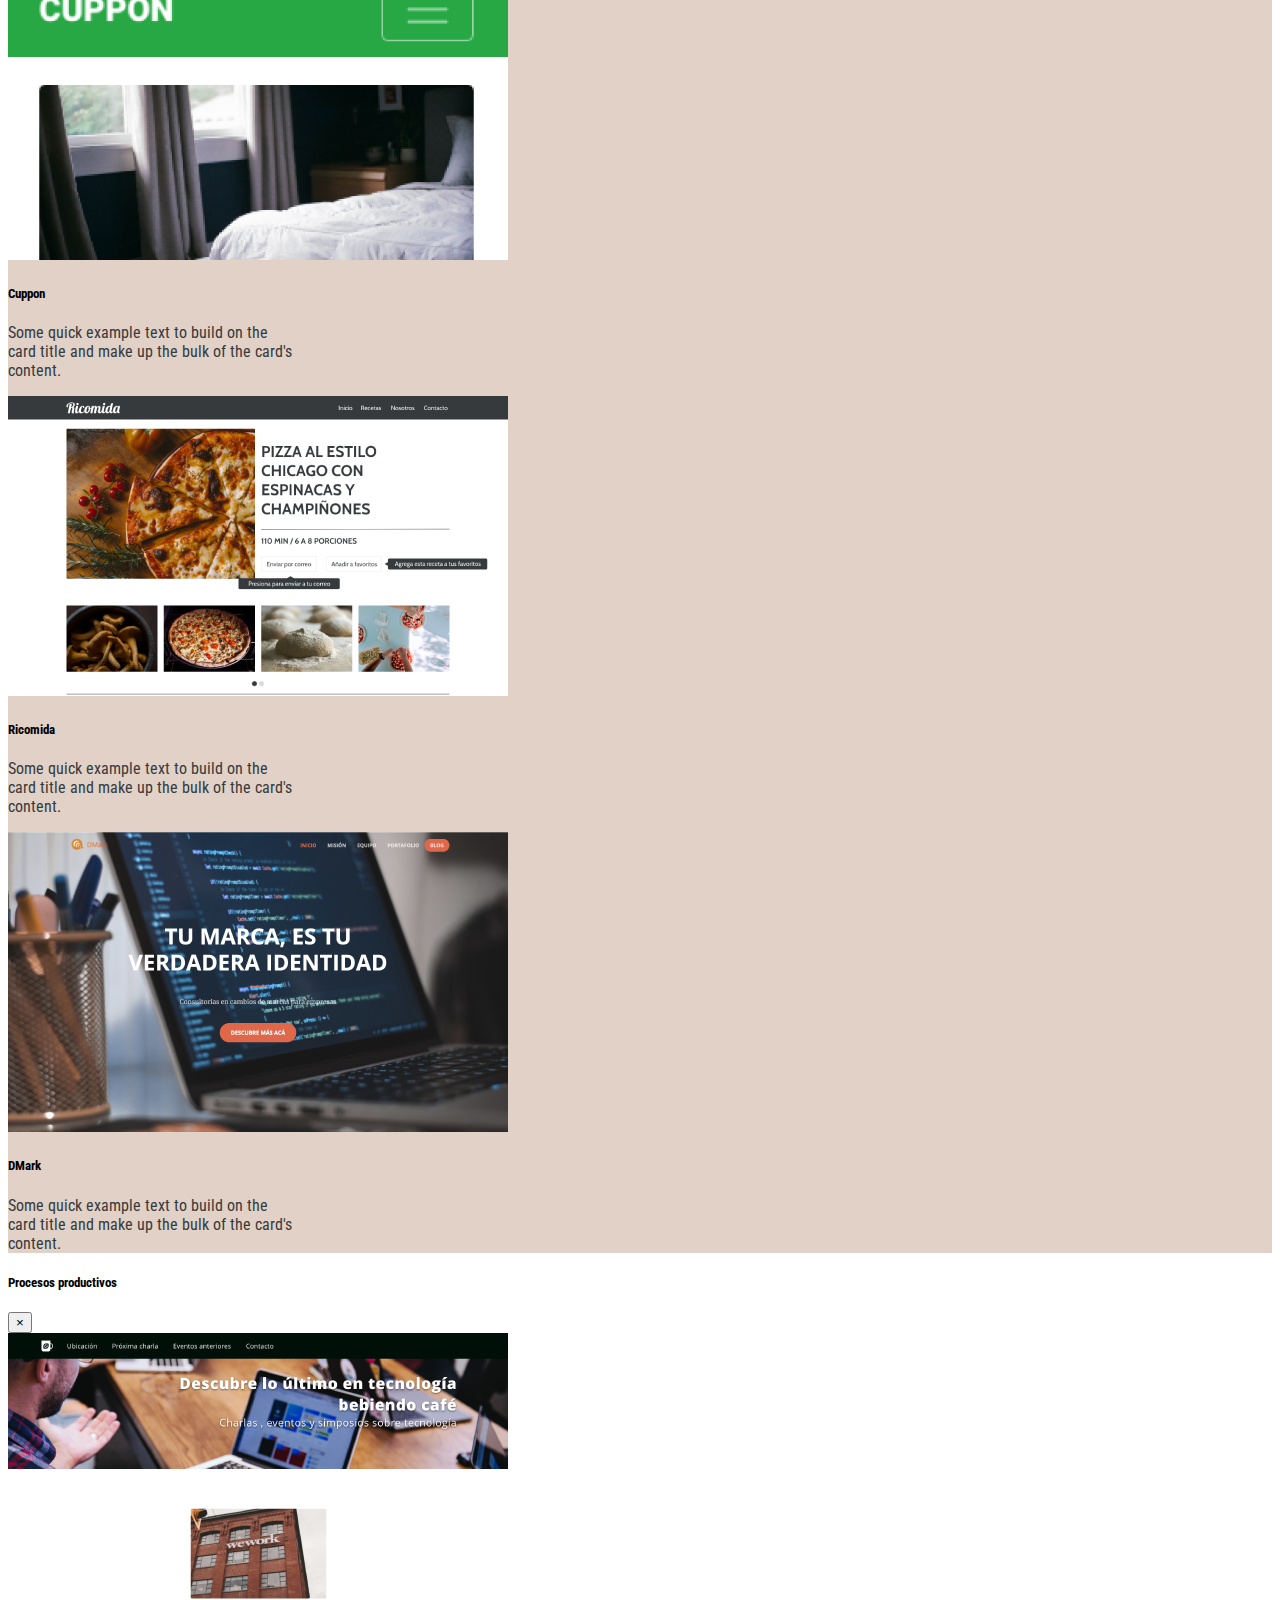
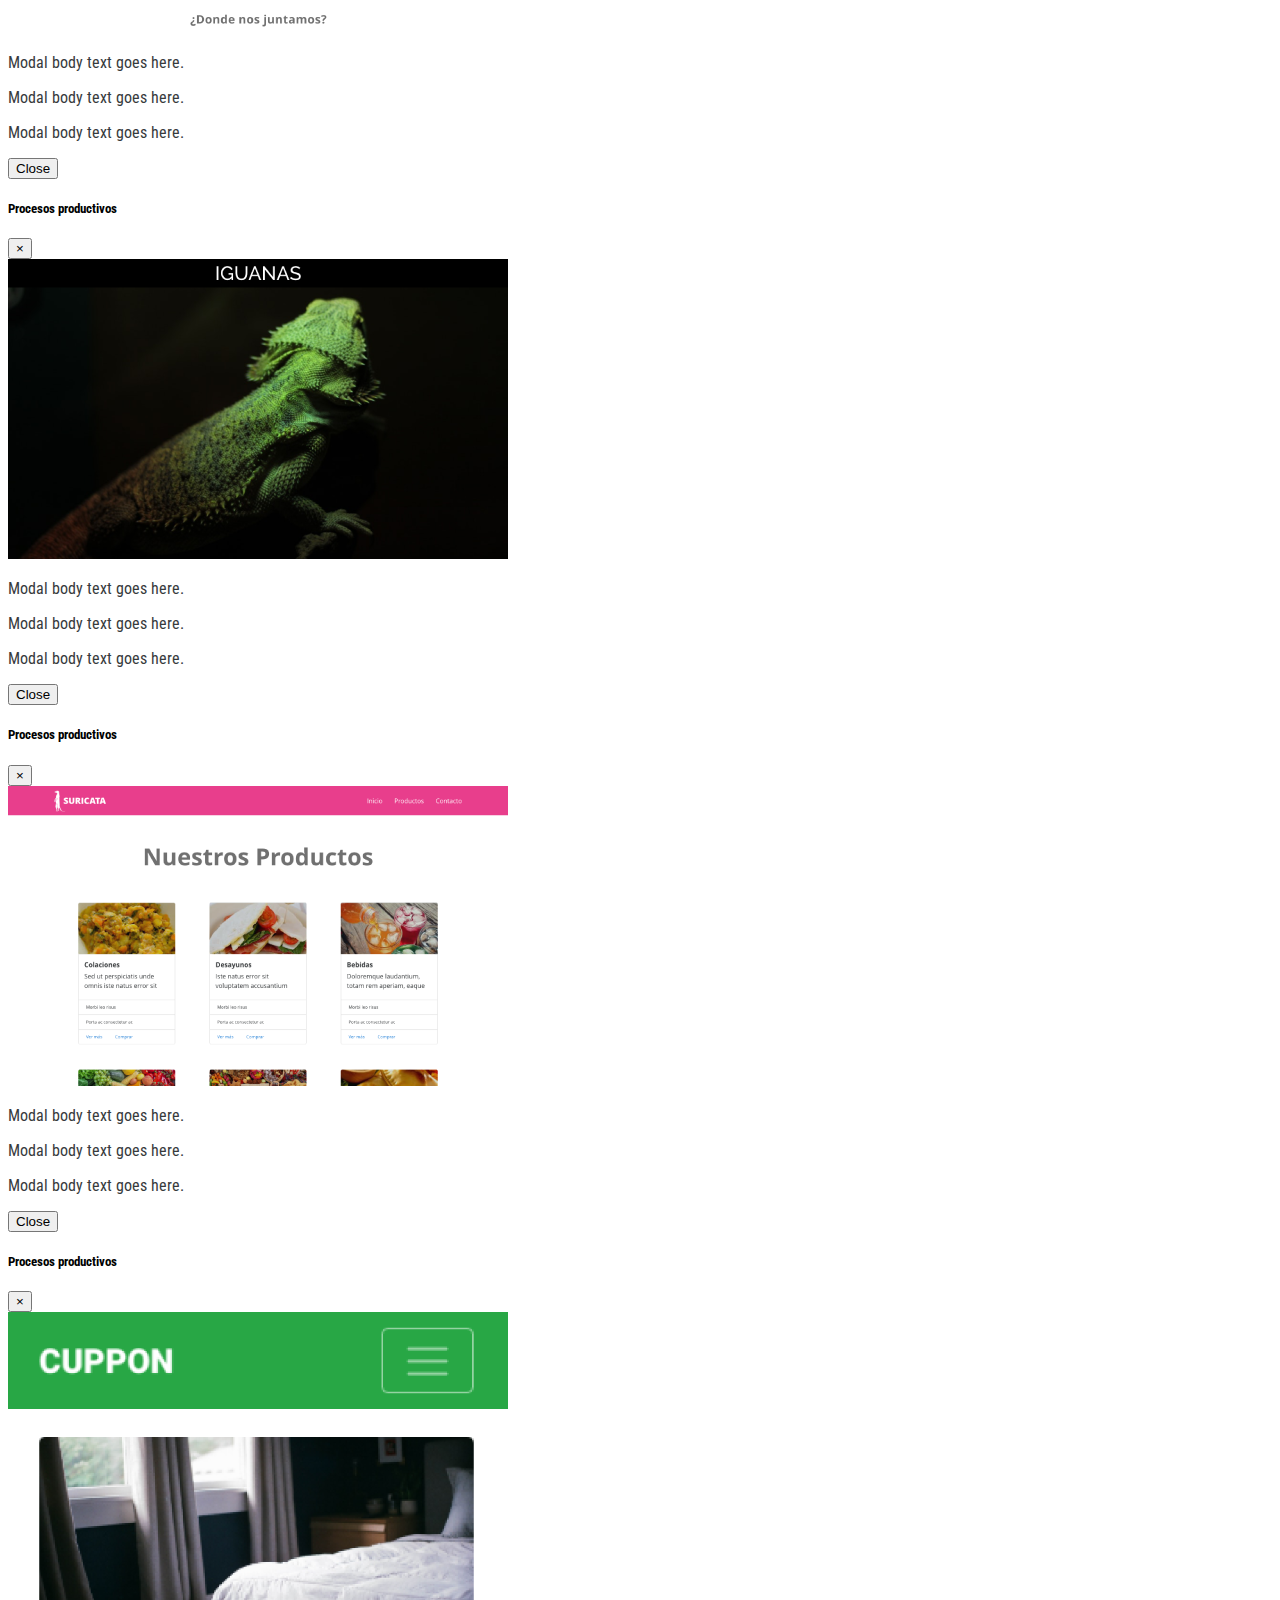
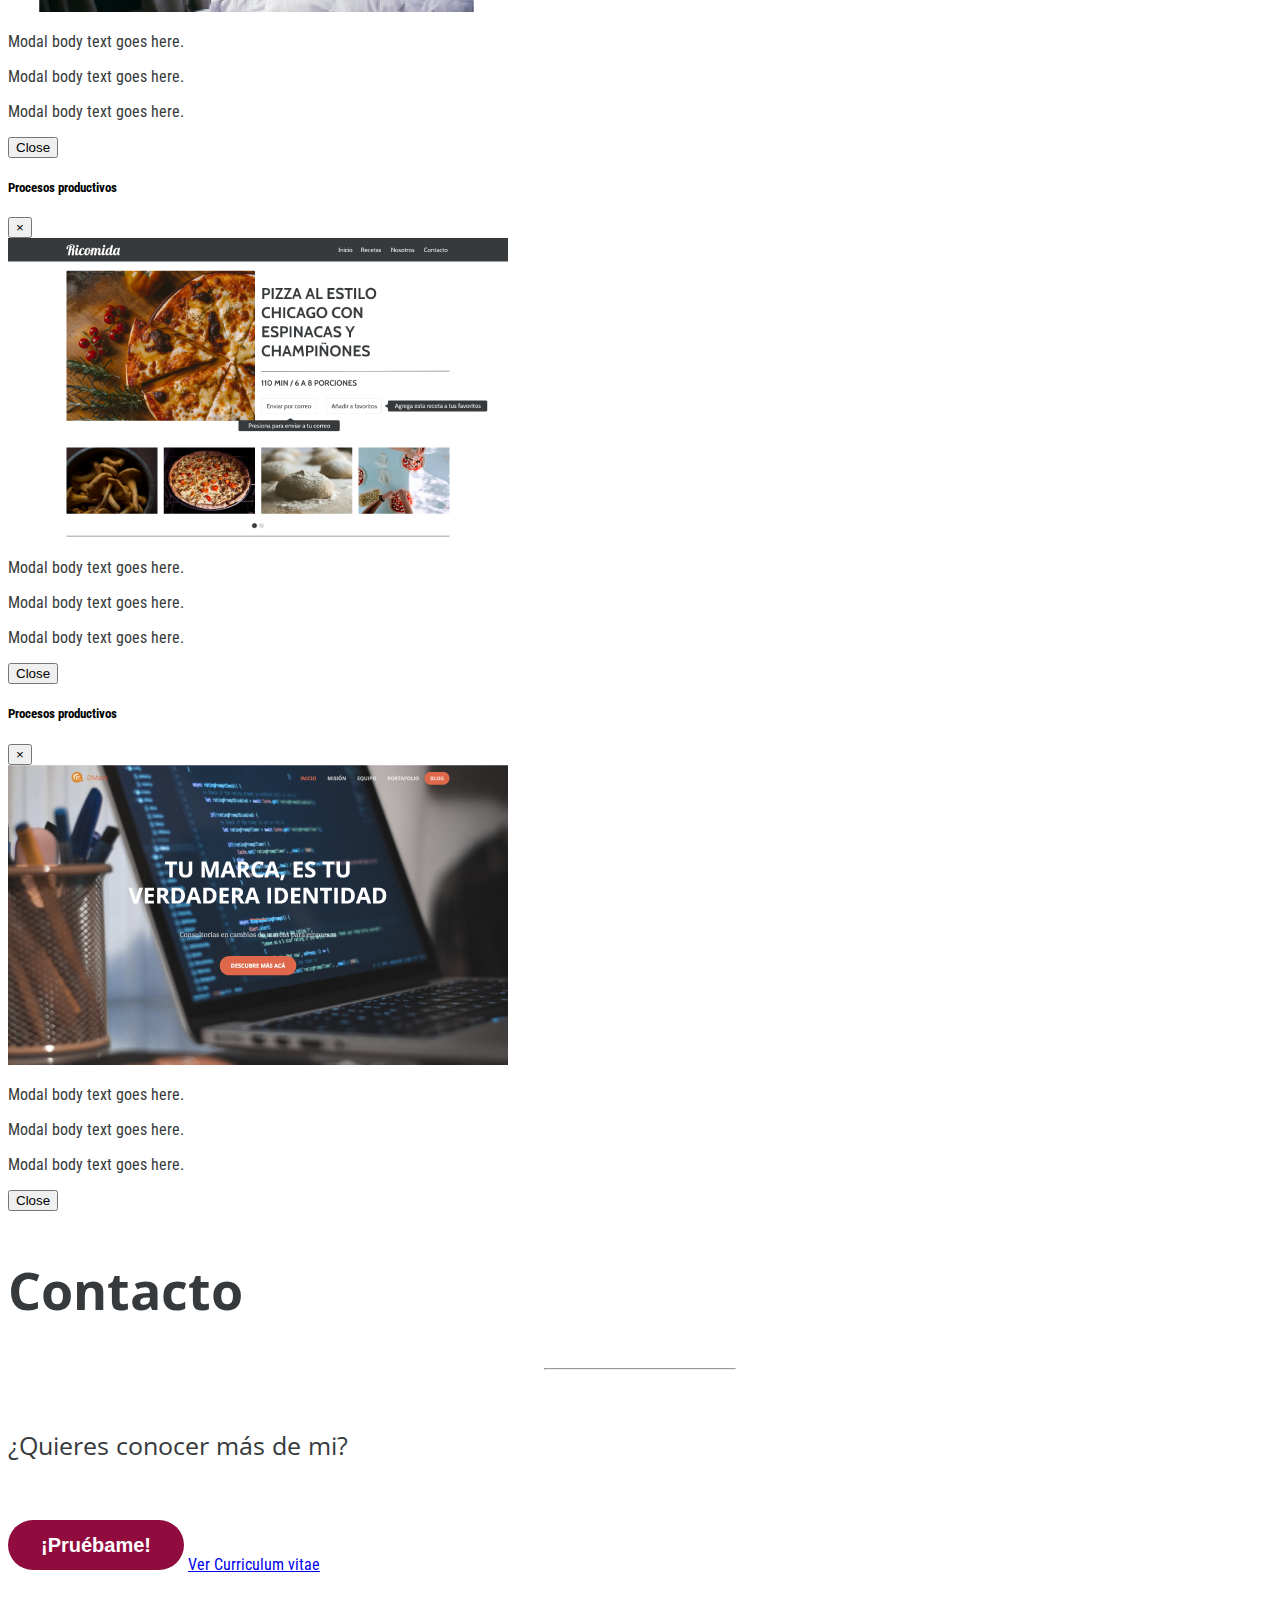
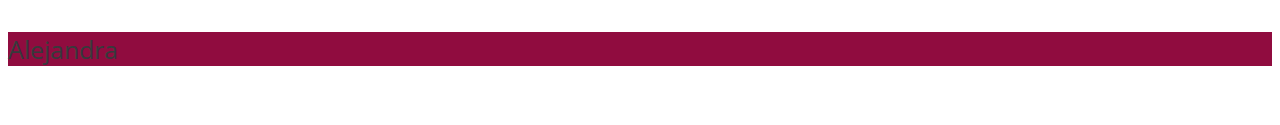
==== commit ce6bf723: "mi-portafolio" ====
--- a/index.html
+++ b/index.html
@@ -114,18 +114,20 @@
 
   <!--Mi experiencia-->
   <section id="experience" class="experiencia">
-    <div class="container">
+    <div class="container mp-4 mt-5 p-4">
       <h2 class="text-center font-weight-bold">MI EXPERIENCIA</h2>
       <hr class="text-center bg-dark" width="15%" />
 
       <div class="row">
 
-        <div class="col-lg-6  text-left">
-
-        </div>
-
-        <div class="col-lg-6  text-rigth">
-     
+        <div class="col-lg-6 font-weight-light text-left mt-5 p-3">
+         <h1> Diseñadora </h1>
+          <h3>en woodskin</h3>
+        </div>
+
+        <div class="col-lg-6 font-weight-light text-rigth  mt-5 p-3">
+          <h1>Formulación de proyecto</h1> 
+          <h3 class="text-center">en PRODEMU y re-forma</h3>
         </div>
       </div>
 
@@ -361,7 +363,7 @@
             var qs, js, q, s, d = document, gi = d.getElementById, ce = d.createElement, gt = d.getElementsByTagName, id = "typef_orm_share",
             b = "https://embed.typeform.com/"; if (!gi.call(d, id)) { js = ce.call(d, "script"); js.id = id; js.src = b + "embed.js"; q = gt.call(d, "script")[0]; q.parentNode.insertBefore(js, q) }
           })() </script>
-        <a id="#cv" class="btn btn-light" href="cv.html" role="button">Ver Curriculum vitae</a>
+        <a id="#cv" class="btn btn-light  ml-2" href="cv.html" role="button">Ver Curriculum vitae</a>
       </div>
 
     </div>
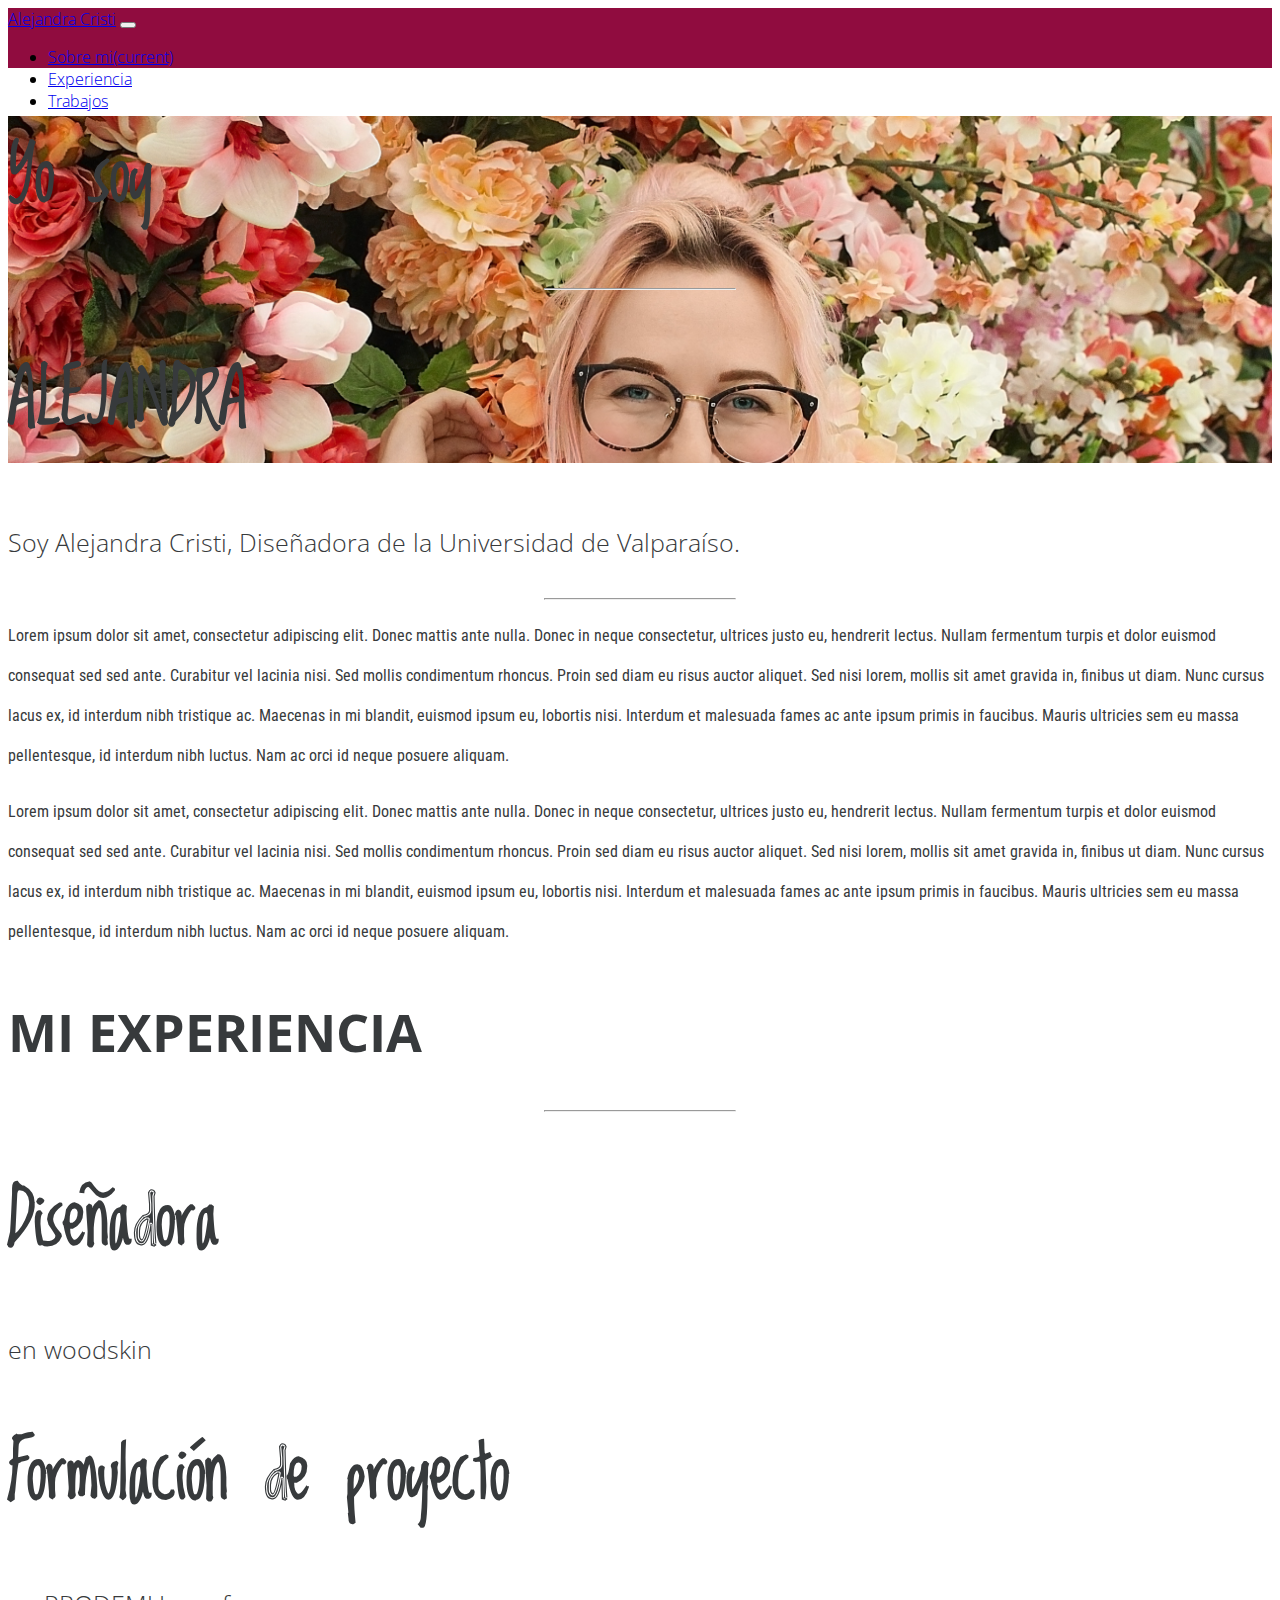
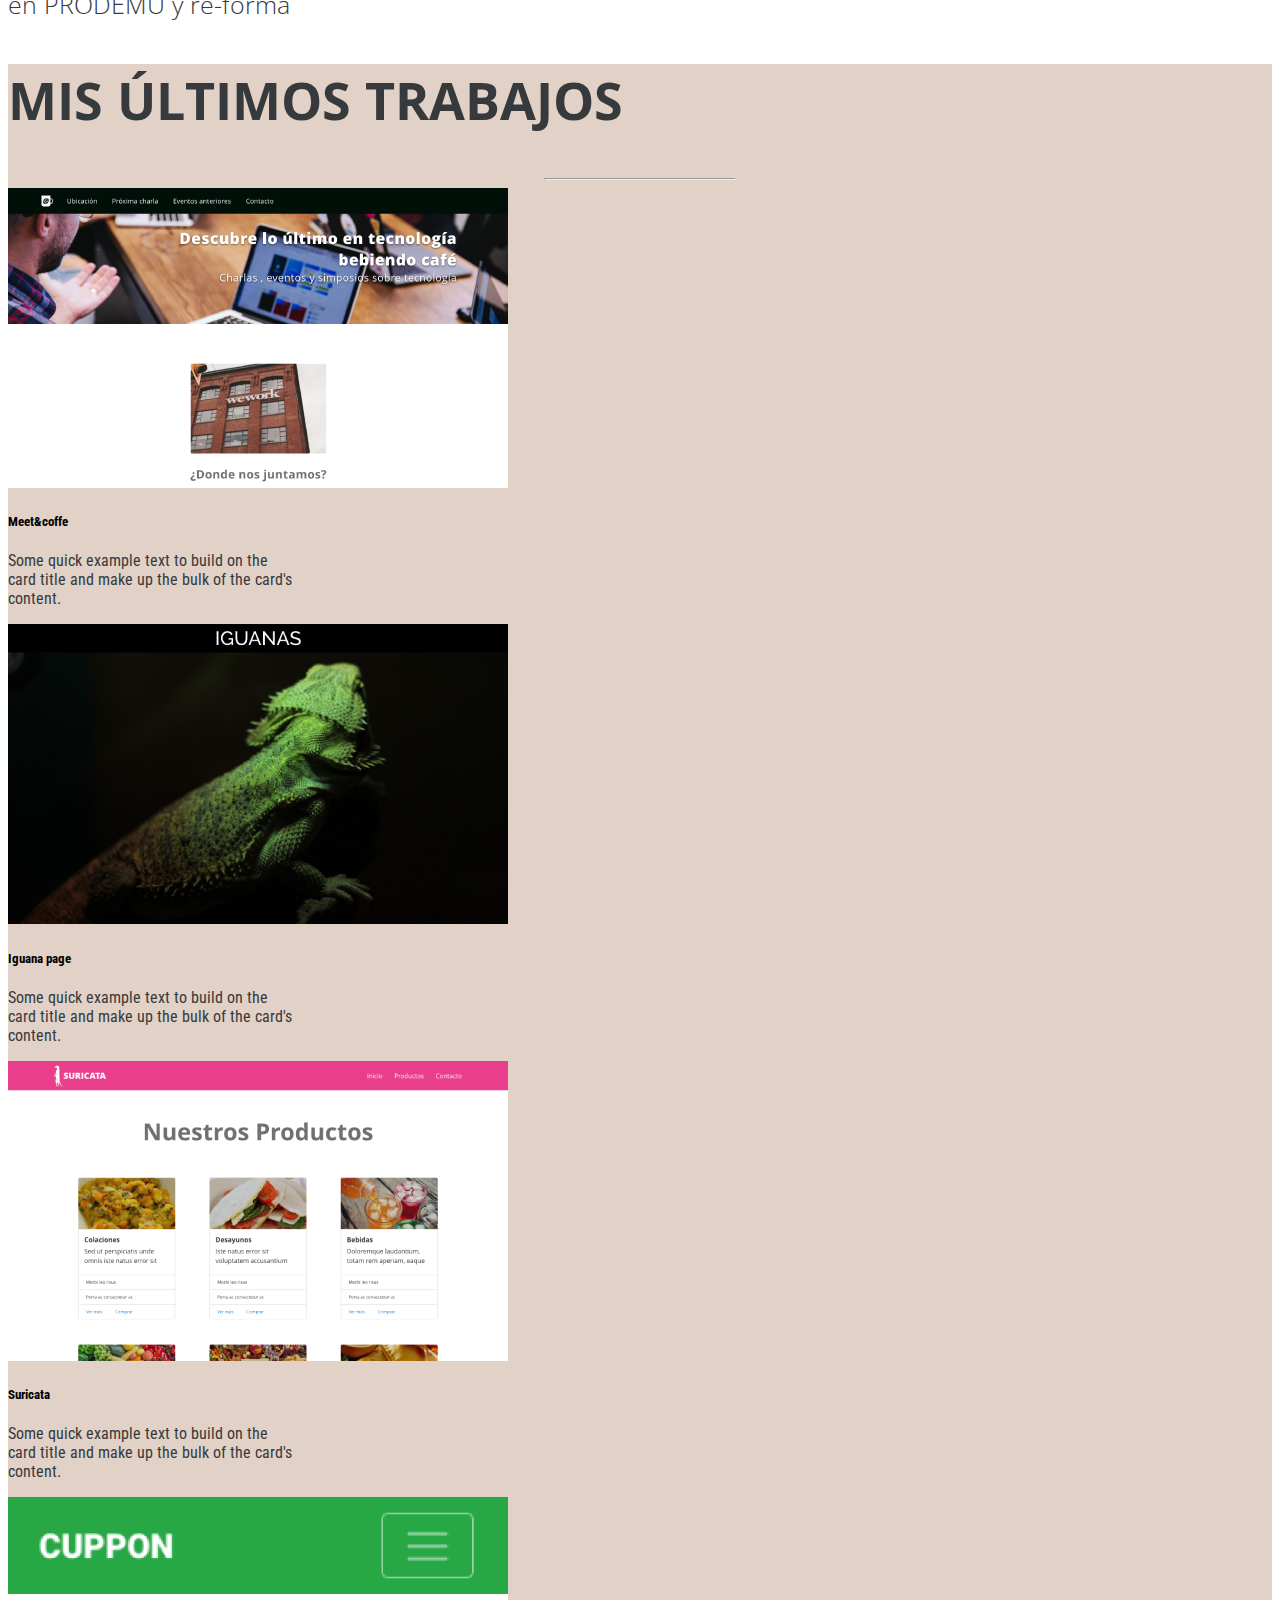
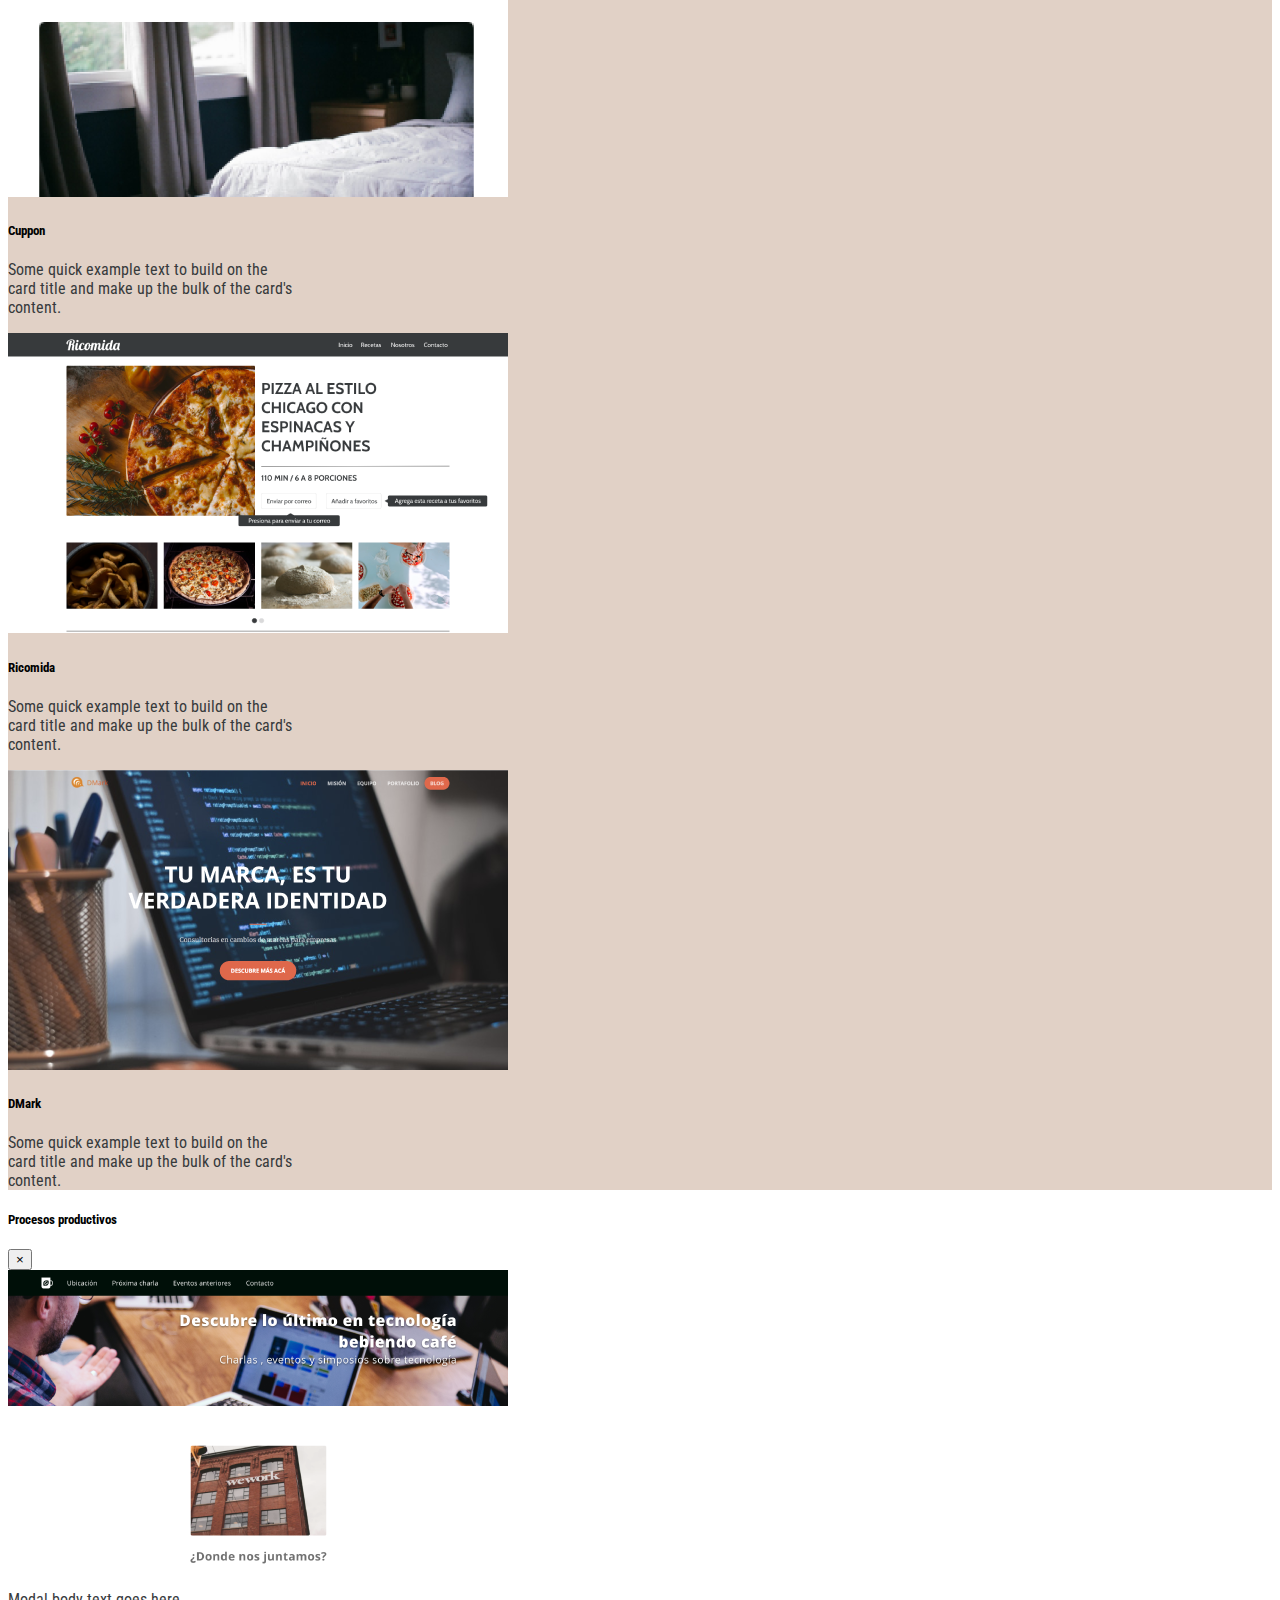
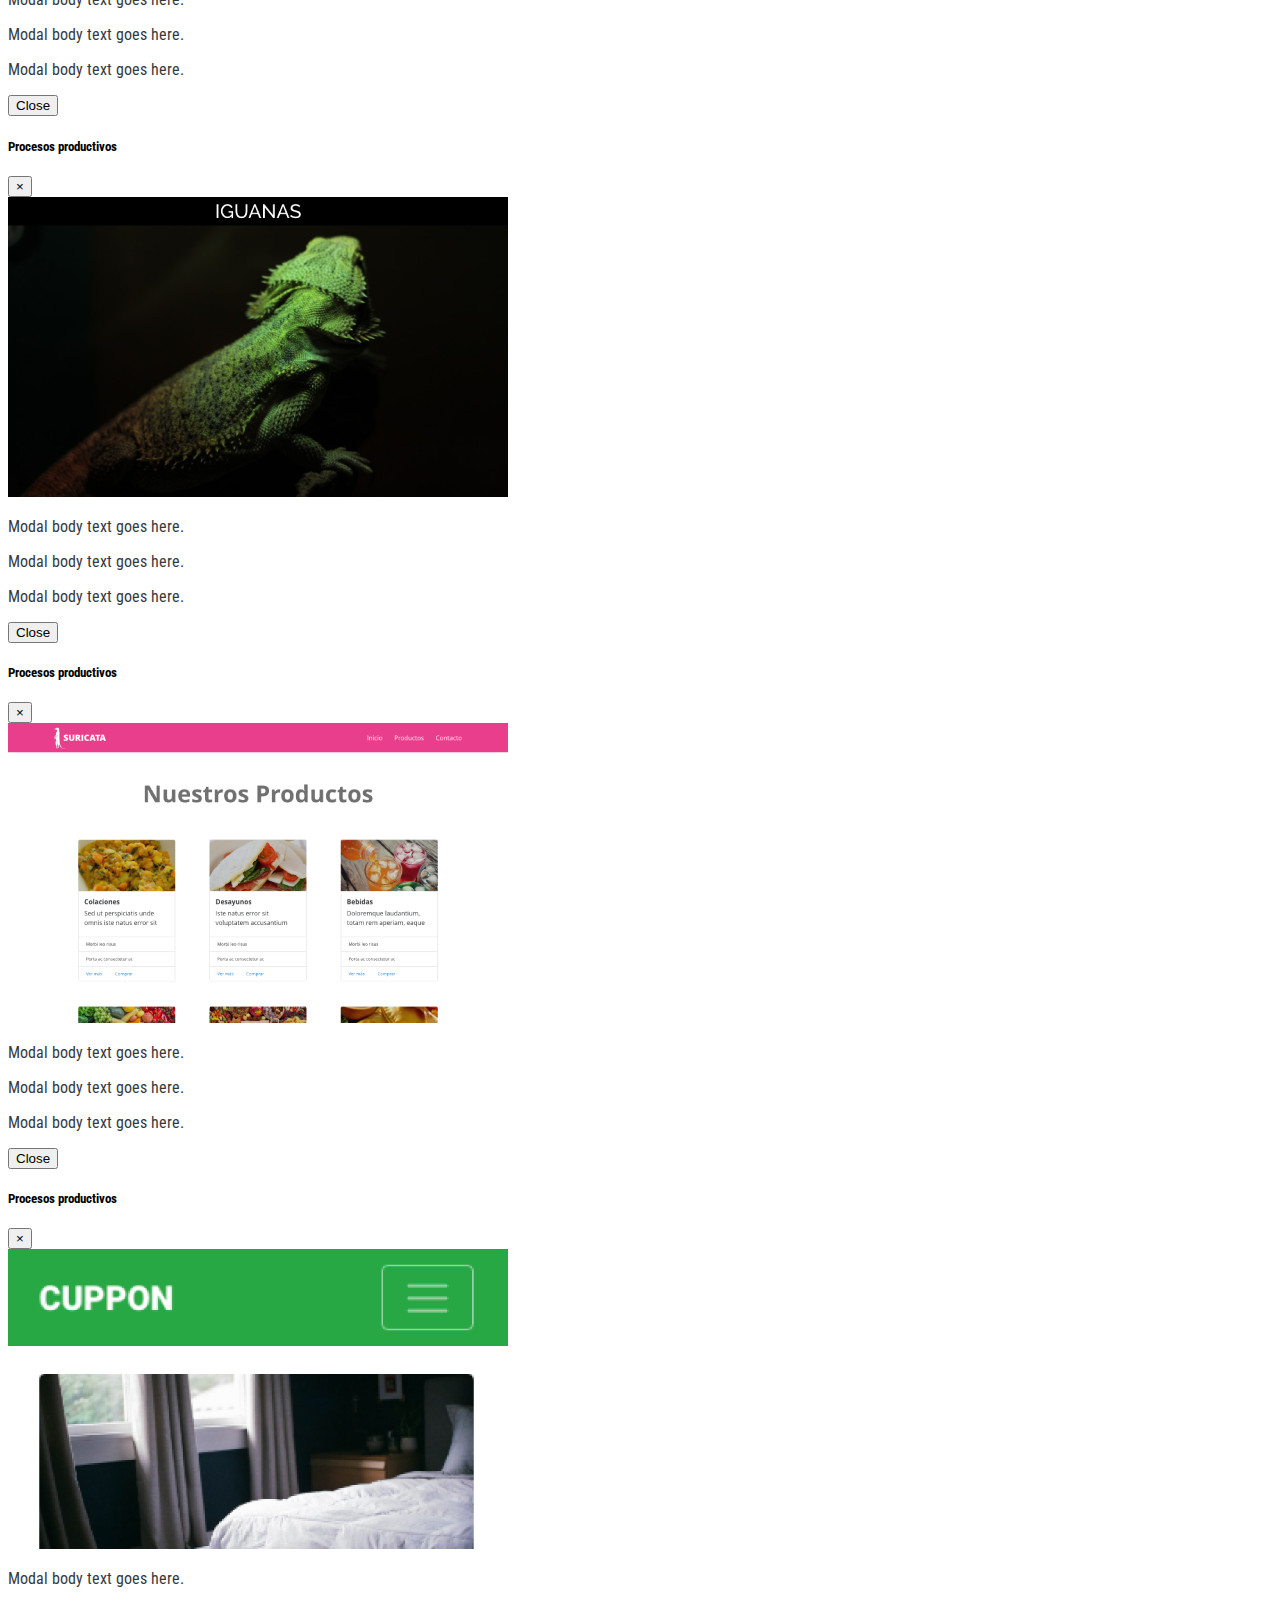
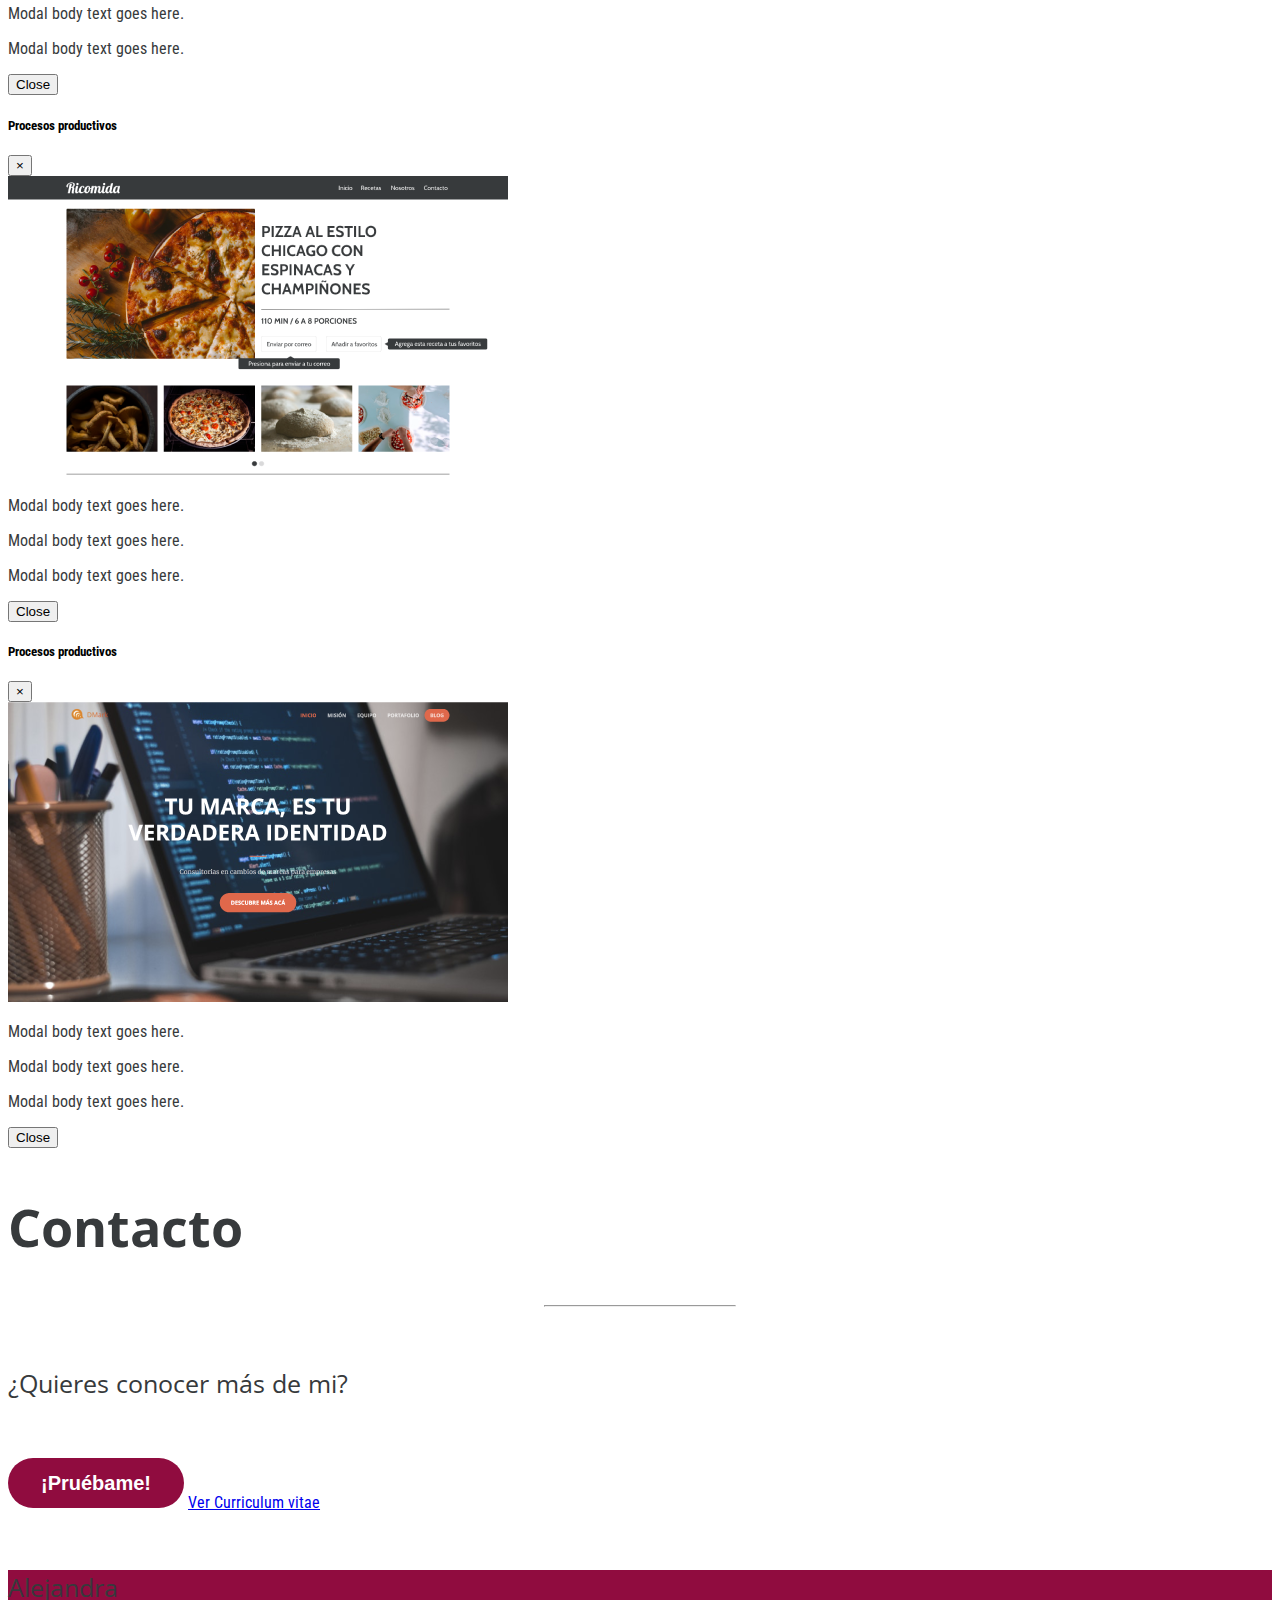
==== commit 9b0169b6: "mi-portafolio" ====
--- a/index.html
+++ b/index.html
@@ -24,11 +24,9 @@
 
   <!--css-->
   <link rel="stylesheet" href="assets/css/style.css">
-
 </head>
 
 <body>
-
 
   <!--seccion del navbar-->
   <nav class="navbar navbar-expand-lg navbar-light bg-magenta fixed-top">
@@ -77,10 +75,8 @@
 
   <section id="about" class="sobre-mi">
     <div class="container">
-      <h3 class="text-center font-weight-normal mt-5 p-3">Lorem ipsum dolor sit amet, consectetur adipiscing elit. Donec
-        mattis ante nulla. Donec in neque consectetur, ultrices justo eu,
-        hendrerit lectus.</h3>
-        <hr class="text-center bg-dark" width="15%" />
+      <h3 class="text-center font-weight-normal mt-5 p-3">Soy Alejandra Cristi, Diseñadora de la Universidad de Valparaíso.</h3>
+      <hr class="text-center bg-dark" width="15%" />
 
       <div class="row">
         <div class="col-lg-6  text-left">
@@ -121,13 +117,13 @@
       <div class="row">
 
         <div class="col-lg-6 font-weight-light text-left mt-5 p-3">
-         <h1> Diseñadora </h1>
-          <h3>en woodskin</h3>
+          <h1> Diseñadora </h1>
+          <h3 id= "wood" >en woodskin</h3>
         </div>
 
         <div class="col-lg-6 font-weight-light text-rigth  mt-5 p-3">
-          <h1>Formulación de proyecto</h1> 
-          <h3 class="text-center">en PRODEMU y re-forma</h3>
+          <h1>Formulación de proyecto</h1>
+          <h3 id="reforma" class="text-center">en PRODEMU y re-forma</h3>
         </div>
       </div>
 
@@ -145,8 +141,7 @@
           <div class="card" style="width: 18rem;">
             <img src="assets/img/meet_coffee.png" class="card-img-top" alt="meet-coffe">
             <div class="card-body text-left">
-              <h5 class="card-title" data-toggle="modal" data-target="#meet-coffe" data-toggle="tooltip"
-                data-placement="right" title="Presiona para ver detalles">Meet&coffe</h5>
+              <h5 class="card-title btn btn-light" data-toggle="modal" data-target="#meet-coffe" data-toggle= "tooltip"  data-placement="bottom" title="click para ver detalle">Meet&coffe</h5>
               <p class="card-text text-justify font-weight-light">Some quick example text to build on the card title and
                 make up the bulk of the card's content.</p>
             </div>
@@ -156,8 +151,7 @@
           <div class="card" style="width: 18rem;">
             <img src="assets/img/iguana_page.png" class="card-img-top" alt="iguana_page">
             <div class="card-body text-left">
-              <h5 class="card-title" data-toggle="modal" data-target="#iguana-page" data-toggle="tooltip"
-                data-placement="right" title="Presiona para ver detalles">Iguana page</h5>
+              <h5 class="card-title btn btn-light" data-toggle="modal" data-target="#iguana-page" data-toggle= "tooltip"  data-placement="bottom" title="click para ver detalle">Iguana page</h5>
               <p class="card-text text-justify font-weight-light">Some quick example text to build on the card title and
                 make up the bulk of the card's content.</p>
             </div>
@@ -167,8 +161,7 @@
           <div class="card" style="width: 18rem;">
             <img src="assets/img/suricata.png" class="card-img-top" alt="suricata">
             <div class="card-body text-left">
-              <h5 class="card-title" data-toggle="modal" data-target="#suricata" data-toggle="tooltip"
-                data-placement="right" title="Presiona para ver detalles">Suricata</h5>
+              <h5 class="card-title btn btn-light" data-toggle="modal" data-target="#suricata" data-toggle= "tooltip"  data-placement="bottom" title="click para ver detalle">Suricata</h5>
               <p class="card-text text-justify font-weight-light">Some quick example text to build on the card title and
                 make up the bulk of the card's content.</p>
             </div>
@@ -181,8 +174,7 @@
           <div class="card" style="width: 18rem;">
             <img src="assets/img/cuppon.png" class="card-img-top" alt="cuppon">
             <div class="card-body text-left">
-              <h5 class="card-title" data-toggle="modal" data-target="#cuppon" data-toggle="tooltip"
-                data-placement="right" title="Presiona para ver detalles">Cuppon</h5>
+              <h5 class="card-title btn btn-light" data-toggle="modal" data-target="#cuppon" data-toggle= "tooltip"  data-placement="bottom" title="click para ver detalle">Cuppon</h5>
               <p class="card-text text-justify font-weight-light">Some quick example text to build on the card title and
                 make up the bulk of the card's content.</p>
             </div>
@@ -193,8 +185,7 @@
           <div class="card" style="width: 18rem;">
             <img src="assets/img/ricomida.png" class="card-img-top" alt="ricomida">
             <div class="card-body text-left">
-              <h5 class="card-title" data-toggle="modal" data-target="#ricomida" data-toggle="tooltip"
-                data-placement="right" title="Presiona para ver detalles">Ricomida</h5>
+              <h5 class="card-title btn btn-light" data-toggle="modal" data-target="#ricomida" data-toggle= "tooltip"  data-placement="bottom" title="click para ver detalle">Ricomida</h5>
               <p class="card-text text-justify font-weight-light">Some quick example text to build on the card title and
                 make up the bulk of the card's content.</p>
             </div>
@@ -204,8 +195,7 @@
           <div class="card" style="width: 18rem;">
             <img src="assets/img/dmark.png" class="card-img-top" alt="dmark">
             <div class="card-body text-left">
-              <h5 class="card-title" data-toggle="modal" data-target="#dmark" data-toggle="tooltip"
-                data-placement="right" title="Presiona para ver detalles">DMark</h5>
+              <h5 class="card-title btn btn-light" data-toggle="modal" data-target="#dmark" data-toggle= "tooltip"  data-placement="bottom" title="click para ver detalle">DMark</h5>
               <p class="card-text text-justify font-weight-light">Some quick example text to build on the card title and
                 make up the bulk of the card's content.</p>
             </div>
@@ -337,7 +327,7 @@
           </button>
         </div>
         <div class="modal-body">
-        <img src="assets/img/dmark.png" alt="dmark" class="img-100">
+          <img src="assets/img/dmark.png" alt="dmark" class="img-100">
           <p class="text-justify ">Modal body text goes here.</p>
           <p class="text-justify ">Modal body text goes here.</p>
           <p class="text-justify ">Modal body text goes here.</p>
@@ -352,18 +342,18 @@
   <!--contacto-->
   <section id="contact" class="contacto">
     <div class="container text-center my-5 p-5">
-      <h2 class="text-center font-weight-bold mt-2">Contacto</h2>
+      <h2 id="contacto" class="text-center font-weight-bold mt-2">Contacto</h2>
       <hr class="text-center bg-dark" width="15%" />
       <h6 class="mt-5 p-3">¿Quieres conocer más de mi?</h6>
       <div class=" text-center mb-5 p-4">
-        <a class="typeform-share button" href="https://form.typeform.com/to/JQ4y32yj" data-mode="popup"
+        <a class="typeform-share button spa" href="https://form.typeform.com/to/JQ4y32yj" data-mode="popup"
           style="display:inline-block;text-decoration:none;background-color:#900c3f;color:white;cursor:pointer;font-family:Helvetica,Arial,sans-serif;font-size:20px;line-height:50px;text-align:center;margin:0;height:50px;padding:0px 33px;border-radius:25px;max-width:100%;white-space:nowrap;overflow:hidden;text-overflow:ellipsis;font-weight:bold;-webkit-font-smoothing:antialiased;-moz-osx-font-smoothing:grayscale;"
           target="_blank">¡Pruébame! </a>
         <script> (function () {
             var qs, js, q, s, d = document, gi = d.getElementById, ce = d.createElement, gt = d.getElementsByTagName, id = "typef_orm_share",
-            b = "https://embed.typeform.com/"; if (!gi.call(d, id)) { js = ce.call(d, "script"); js.id = id; js.src = b + "embed.js"; q = gt.call(d, "script")[0]; q.parentNode.insertBefore(js, q) }
+              b = "https://embed.typeform.com/"; if (!gi.call(d, id)) { js = ce.call(d, "script"); js.id = id; js.src = b + "embed.js"; q = gt.call(d, "script")[0]; q.parentNode.insertBefore(js, q) }
           })() </script>
-        <a id="#cv" class="btn btn-light  ml-2" href="cv.html" role="button">Ver Curriculum vitae</a>
+        <a id="#cv" class="btn btn-light space-evenly  ml-2"  data-toggle= "tooltip"  data-placement="bottom" title="click para ver" href="cv.html" role="button">Ver Curriculum vitae</a>
       </div>
 
     </div>
@@ -371,16 +361,24 @@
 
   <!--footer-->
   <footer class="bg-magenta">
-    <div class="container-fluid"> 
+    <div class="container-fluid">
+
       <div class="row">
-        <div class="col-lg-6  text-left">
-          <h6 class="font-weight-bold text-white ml-5 p-3">Alejandra</h6>
-        </div>
-        <div class="col-lg-6  text-rigth">
-          <a href="https://github/alecristie.com/"><i class="fab fa-github fa-2x text-align text-white mr-2  p-3"></i></a>
-          <a href="https://linkedin.com/"><i class="fab fa-linkedin fa-2x text-align text-white mr-2 p-3"></i></a>
-          <a href="https://twiter/ale_cristie.com/"><i class="fab fa-twitter-square fa-2x text-align text-white mr-2 p-3"></i></a>
-          <a href="https://facebook/alejandra.cristi.12.com/"><i class="fab fa-facebook-square text-align fa-2x text-white mr-3 p-3"></i></a>
+        <div class="col-lg-6 ">
+          <div class="d-flex justify-content-around">
+            <h6 class="font-weight-bold text-white ml-5 p-3">Alejandra</h6>
+          </div>
+        </div>
+        <div class="col-lg-6">
+          <div class="d-flex justify-content-center">
+            <a href="https://github/alecristie.com/"><i
+                class="fab fa-github fa-2x text-align text-white mr-1  p-3"></i></a>
+            <a href="https://linkedin.com/"><i class="fab fa-linkedin fa-2x text-align text-white mr-1 p-3"></i></a>
+            <a href="https://twiter/ale_cristie.com/"><i
+                class="fab fa-twitter-square fa-2x text-align text-white mr-1 p-3"></i></a>
+            <a href="https://facebook/alejandra.cristi.12.com/"><i
+                class="fab fa-facebook-square text-align fa-2x text-white mr-5 p-3"></i></a>
+          </div>
         </div>
       </div>
     </div>
--- a/assets/css/style.css
+++ b/assets/css/style.css
@@ -58,17 +58,20 @@
     font-size: 3.25rem;
 } 
     @media only screen and (max-width: 576px) {
-        h2{font-size: 35px;
+        h2{font-size: 30px;
         text-align: center;}
         }
     
-
 h6{
     color:#373A3C;
     font-family: open sans ;
     font-weight: 400;
     font-size: 1.56rem;
 }
+    @media only screen and (max-width: 576px) {
+        h6{font-size: 18px;
+        text-align: center;}
+        }
 
 
 .sobre-mi{
@@ -93,6 +96,10 @@
     height: 180%;
 }
 
+.magenta{
+    color: #900c3f;
+}
+
 .img-100{
     max-width: 100%;
 }
@@ -101,4 +108,22 @@
     color: #900c3f;
     font-family: open sans ;
     font-weight: 300;
-}+}
+
+#wood{
+    
+}
+    @media only screen and (max-width: 576px) {
+        #wood{
+        font size: 14px;
+        text-align: center;}
+        }
+
+#reforma{
+
+}
+    @media only screen and (max-width: 576px) {
+        #reforma{
+        font size: 10px;
+        text-align: center;}
+        }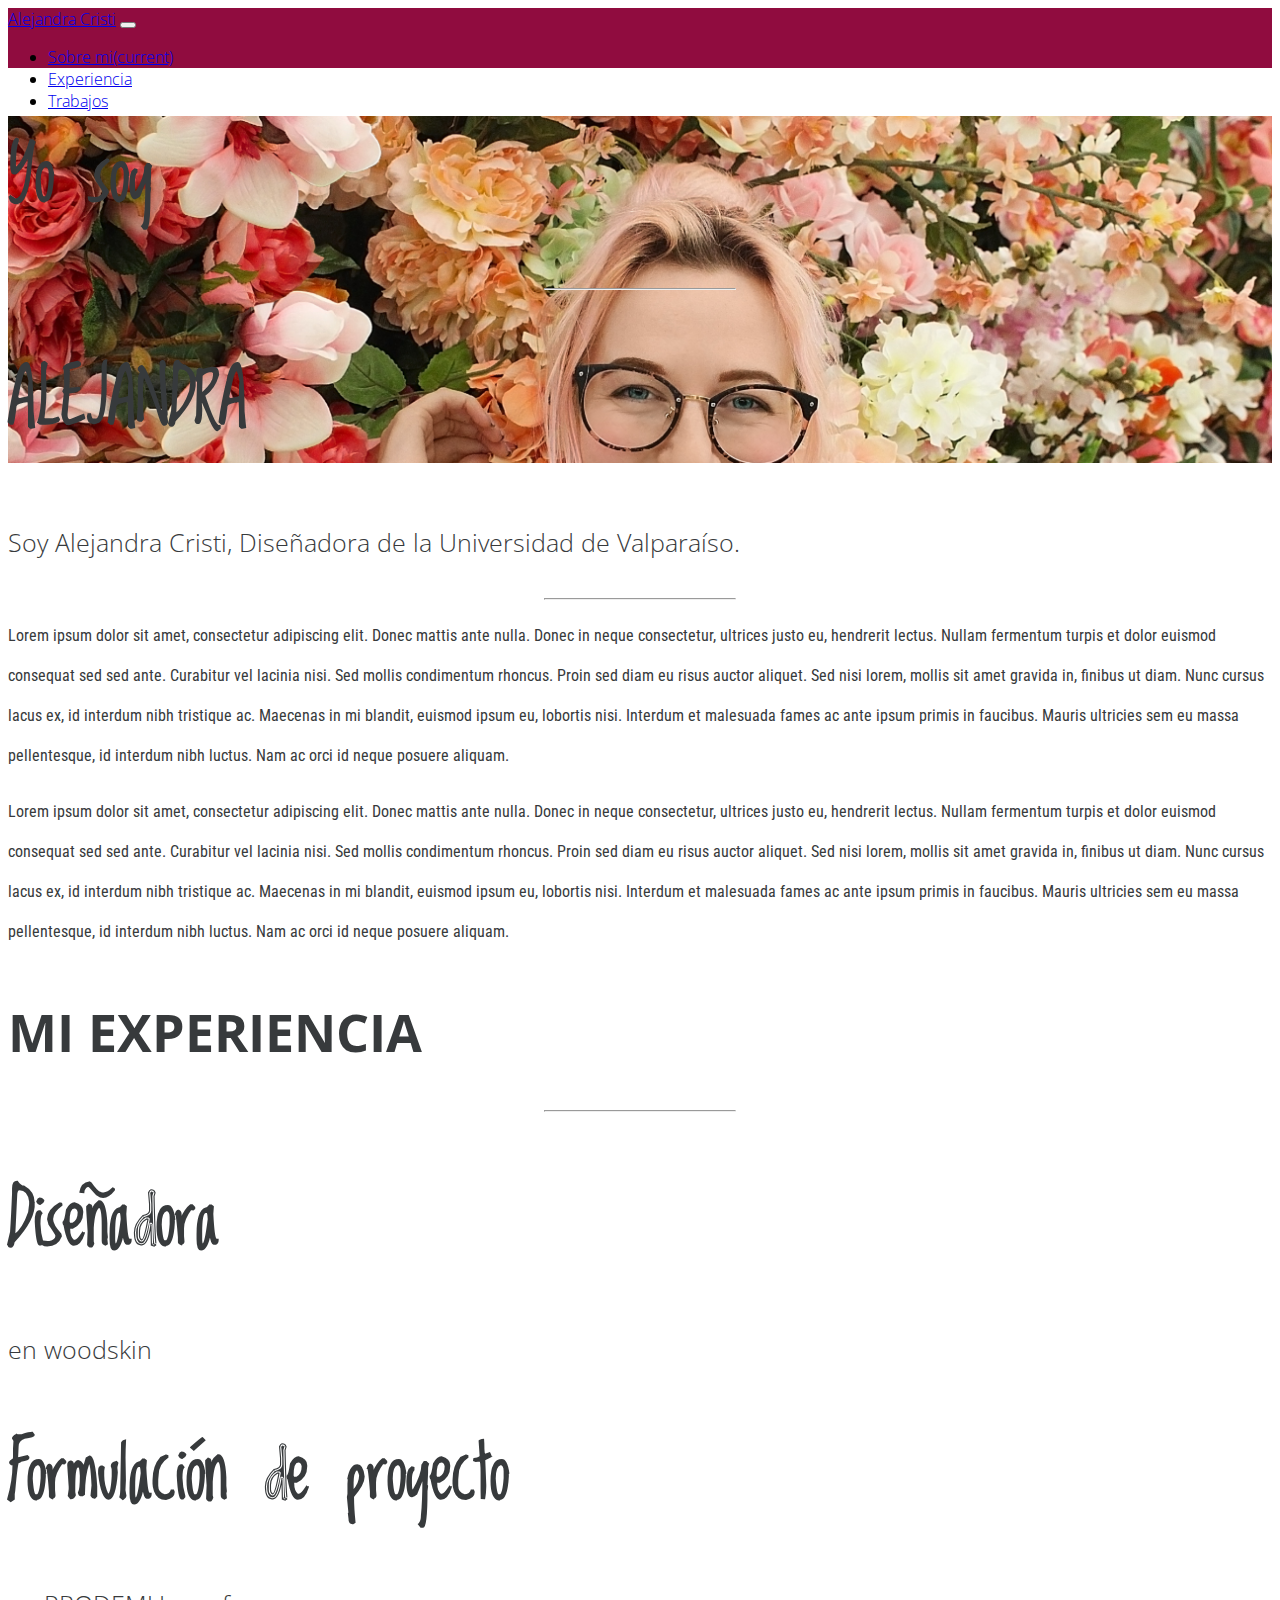
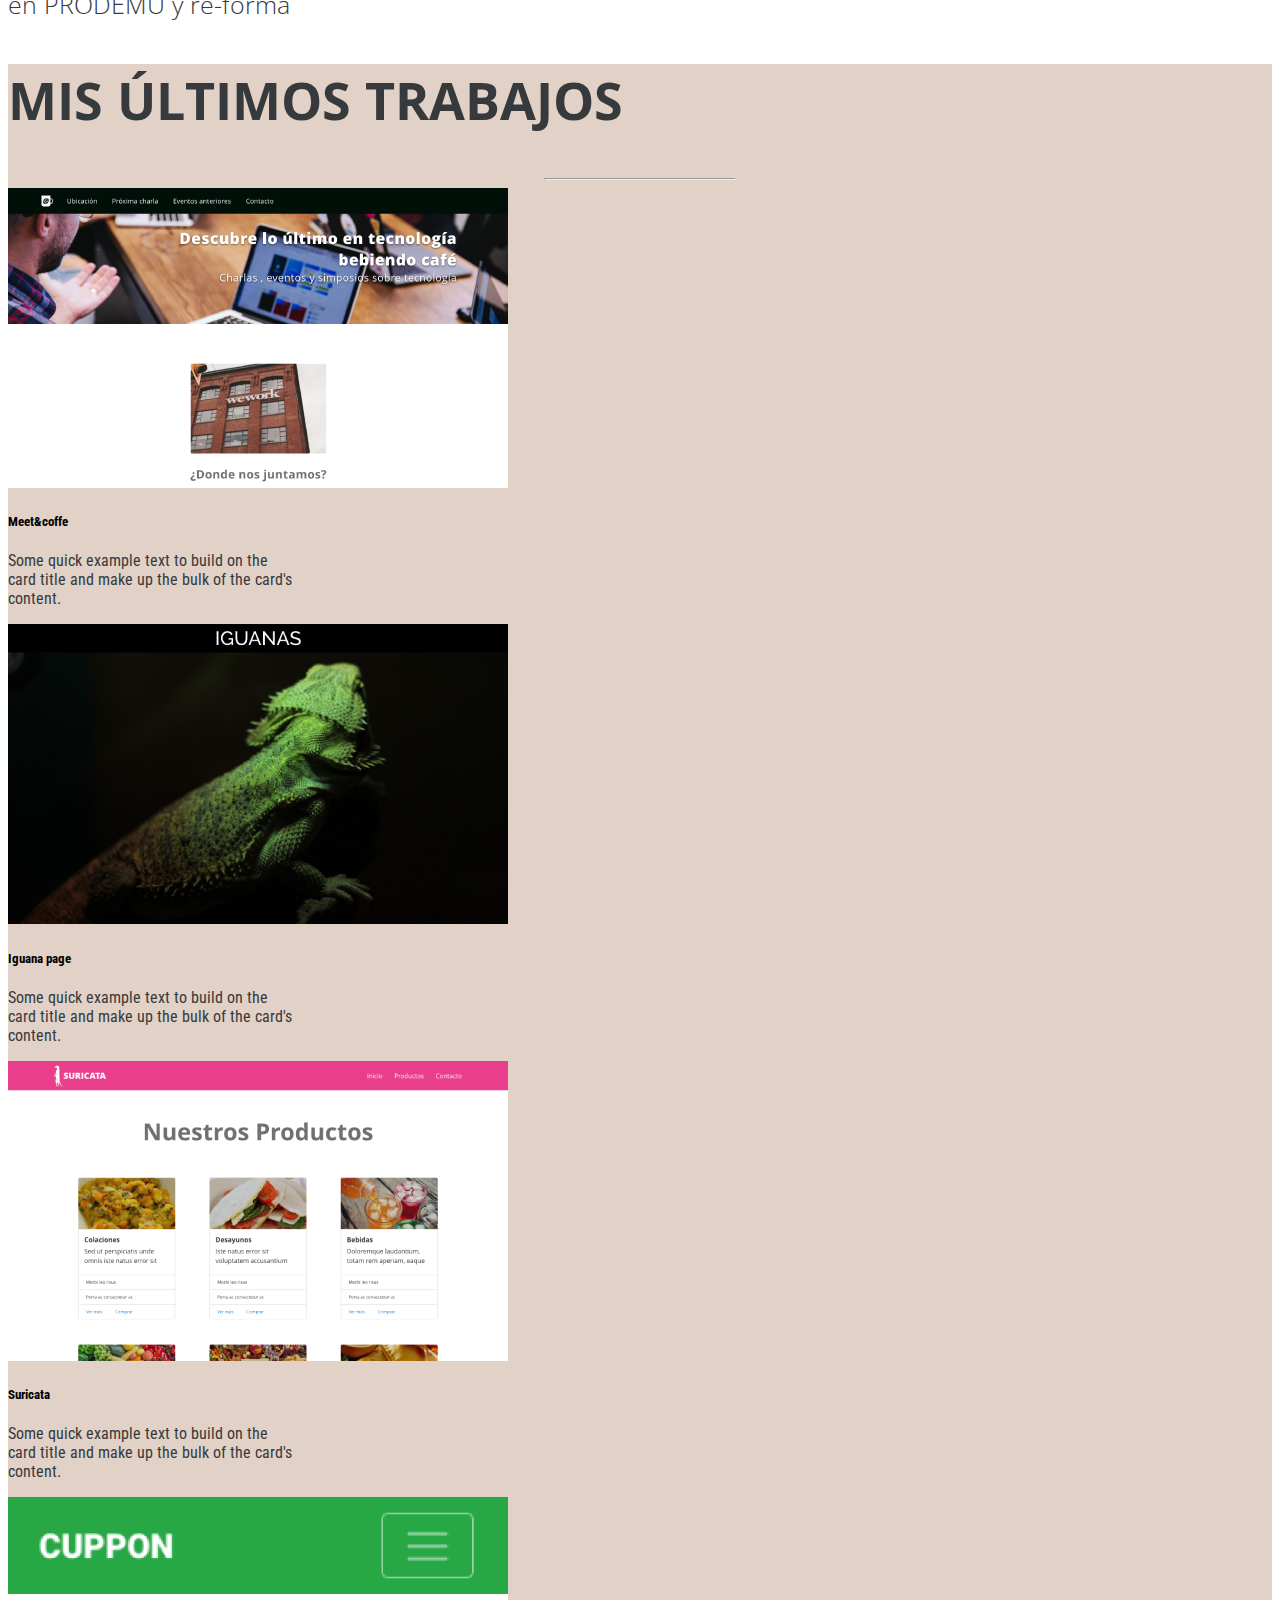
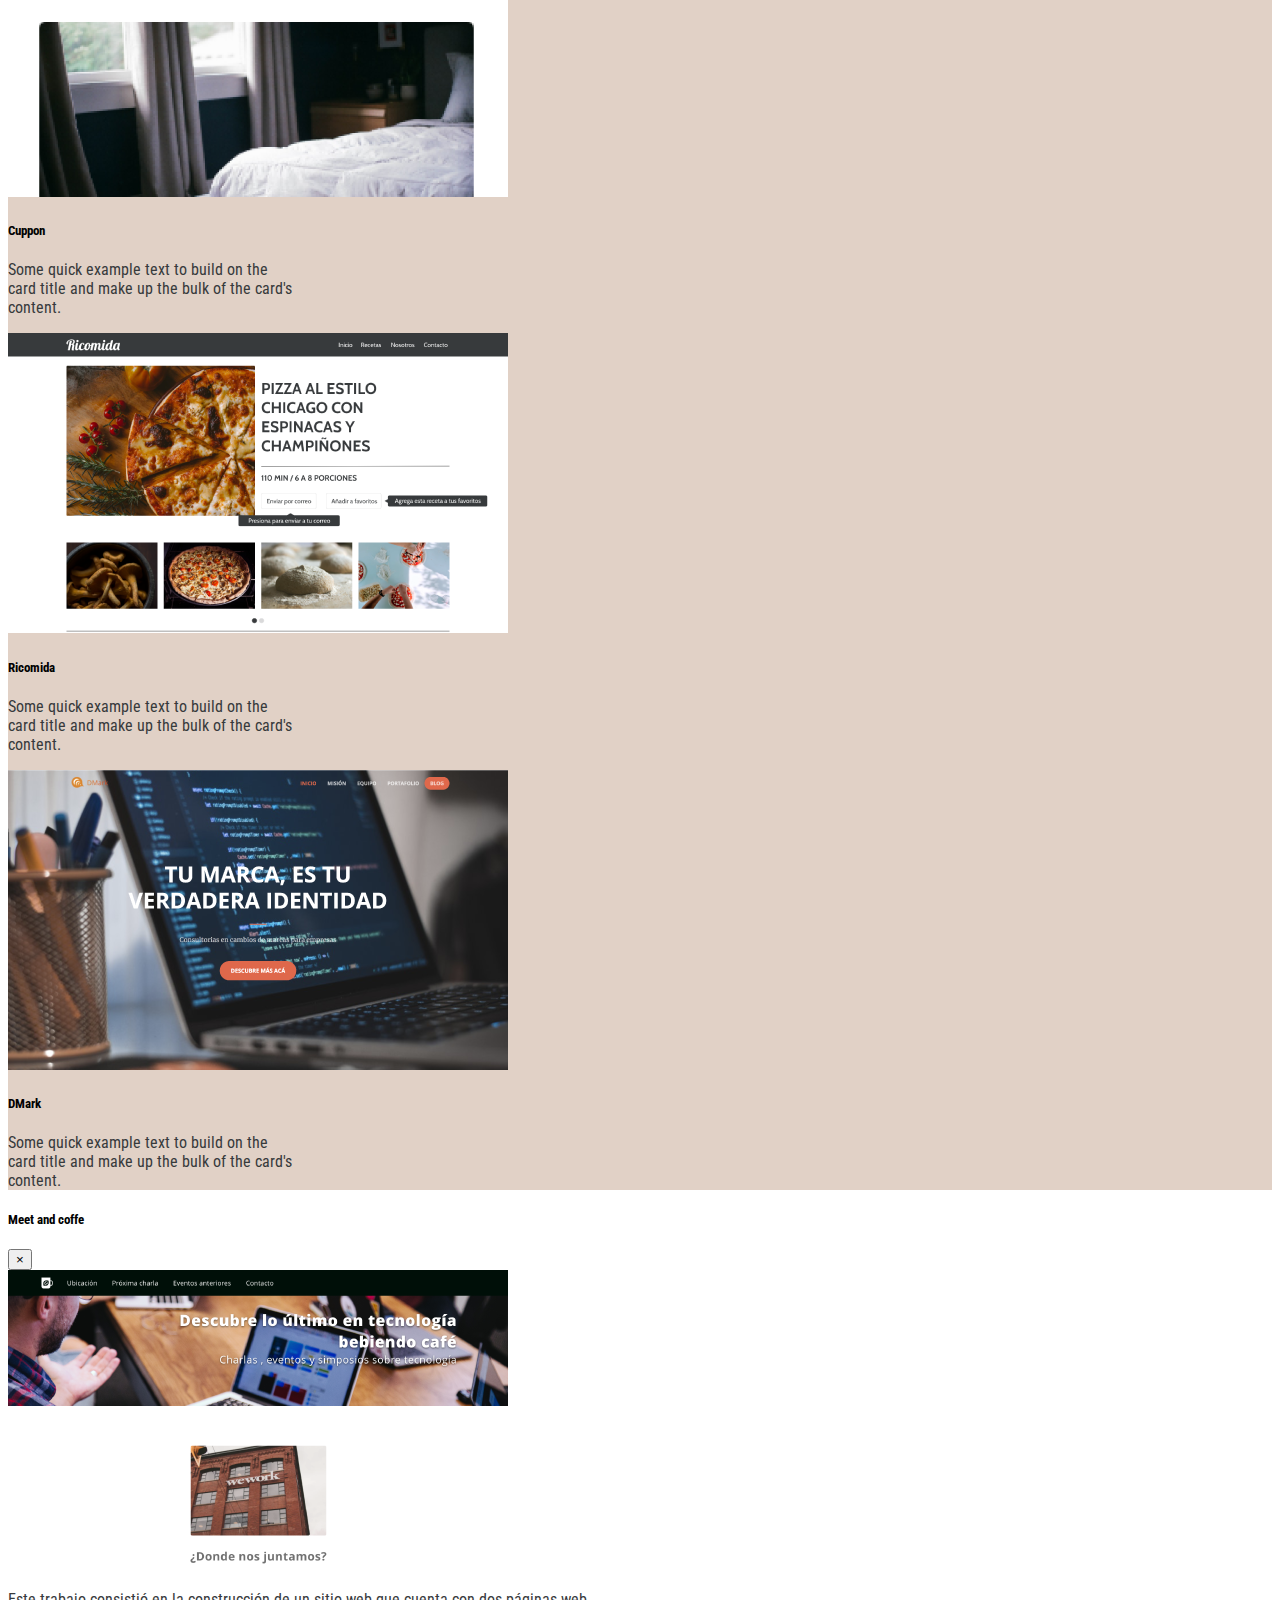
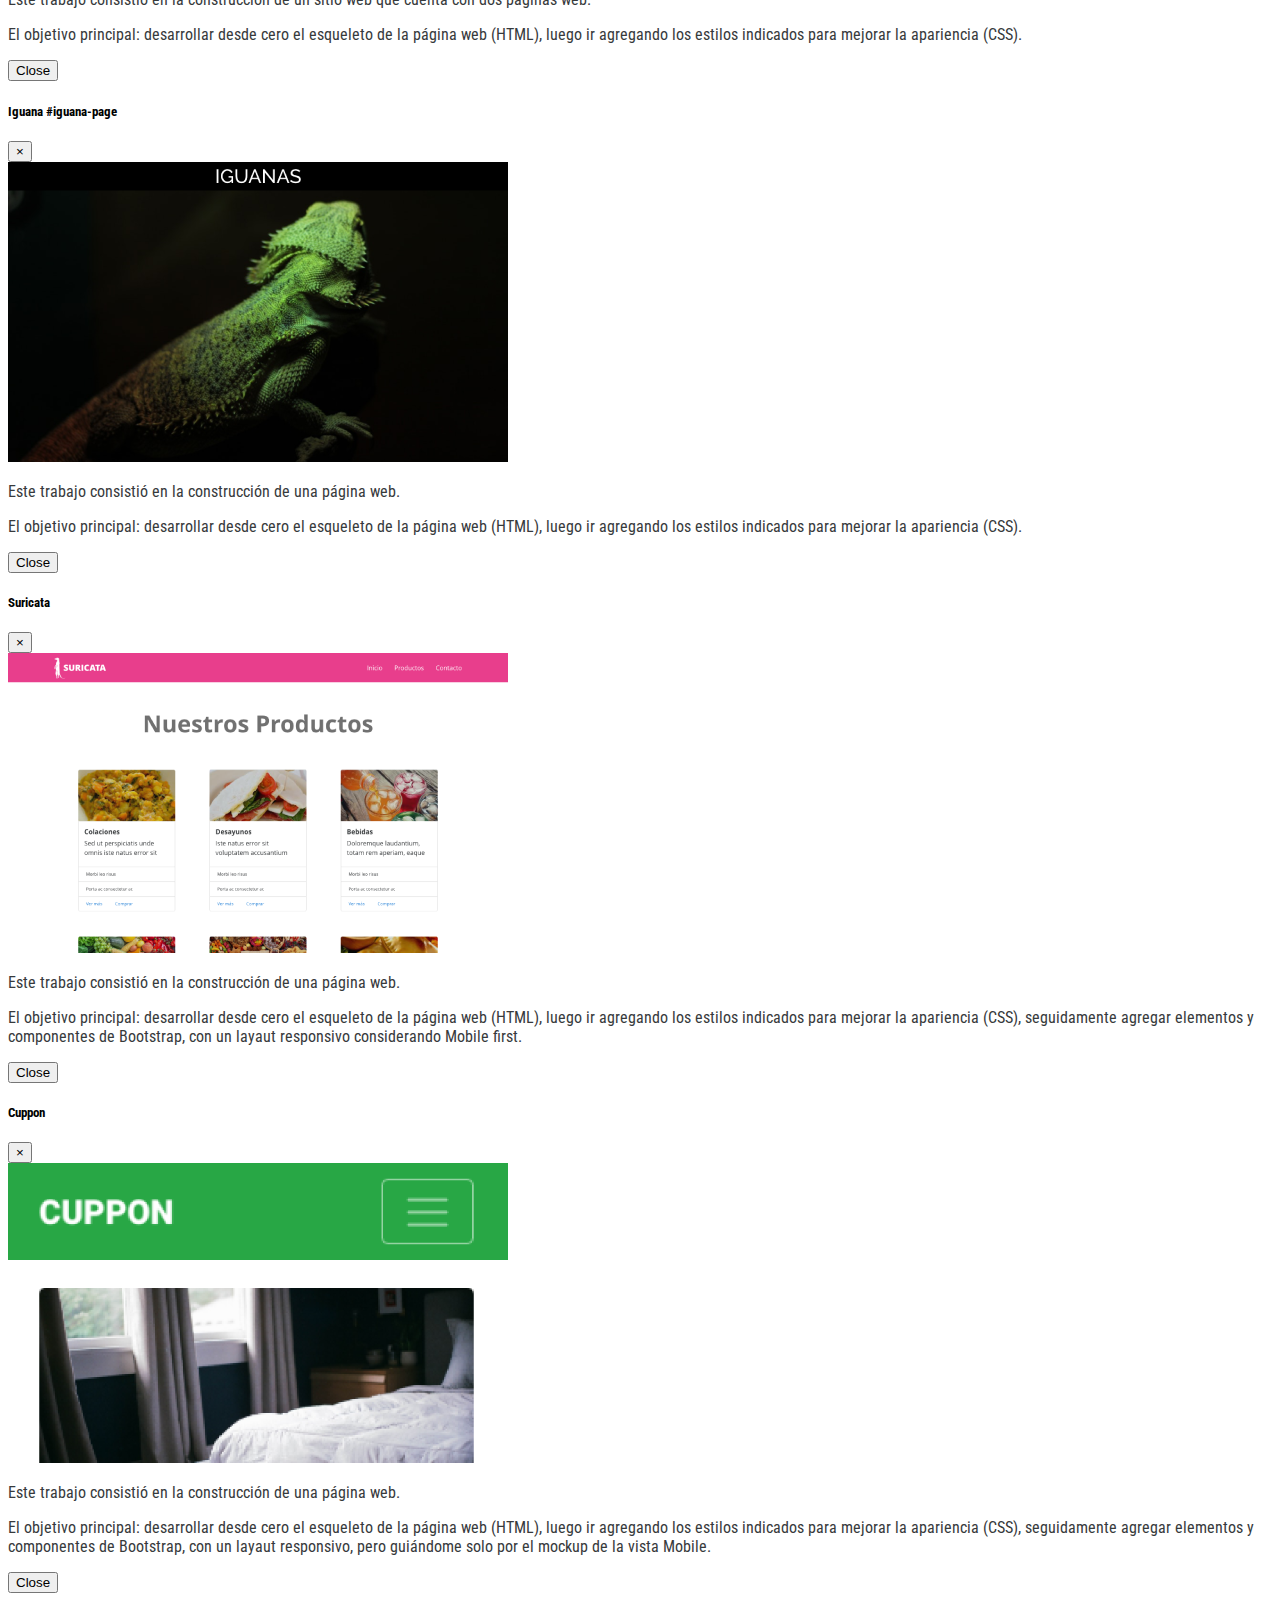
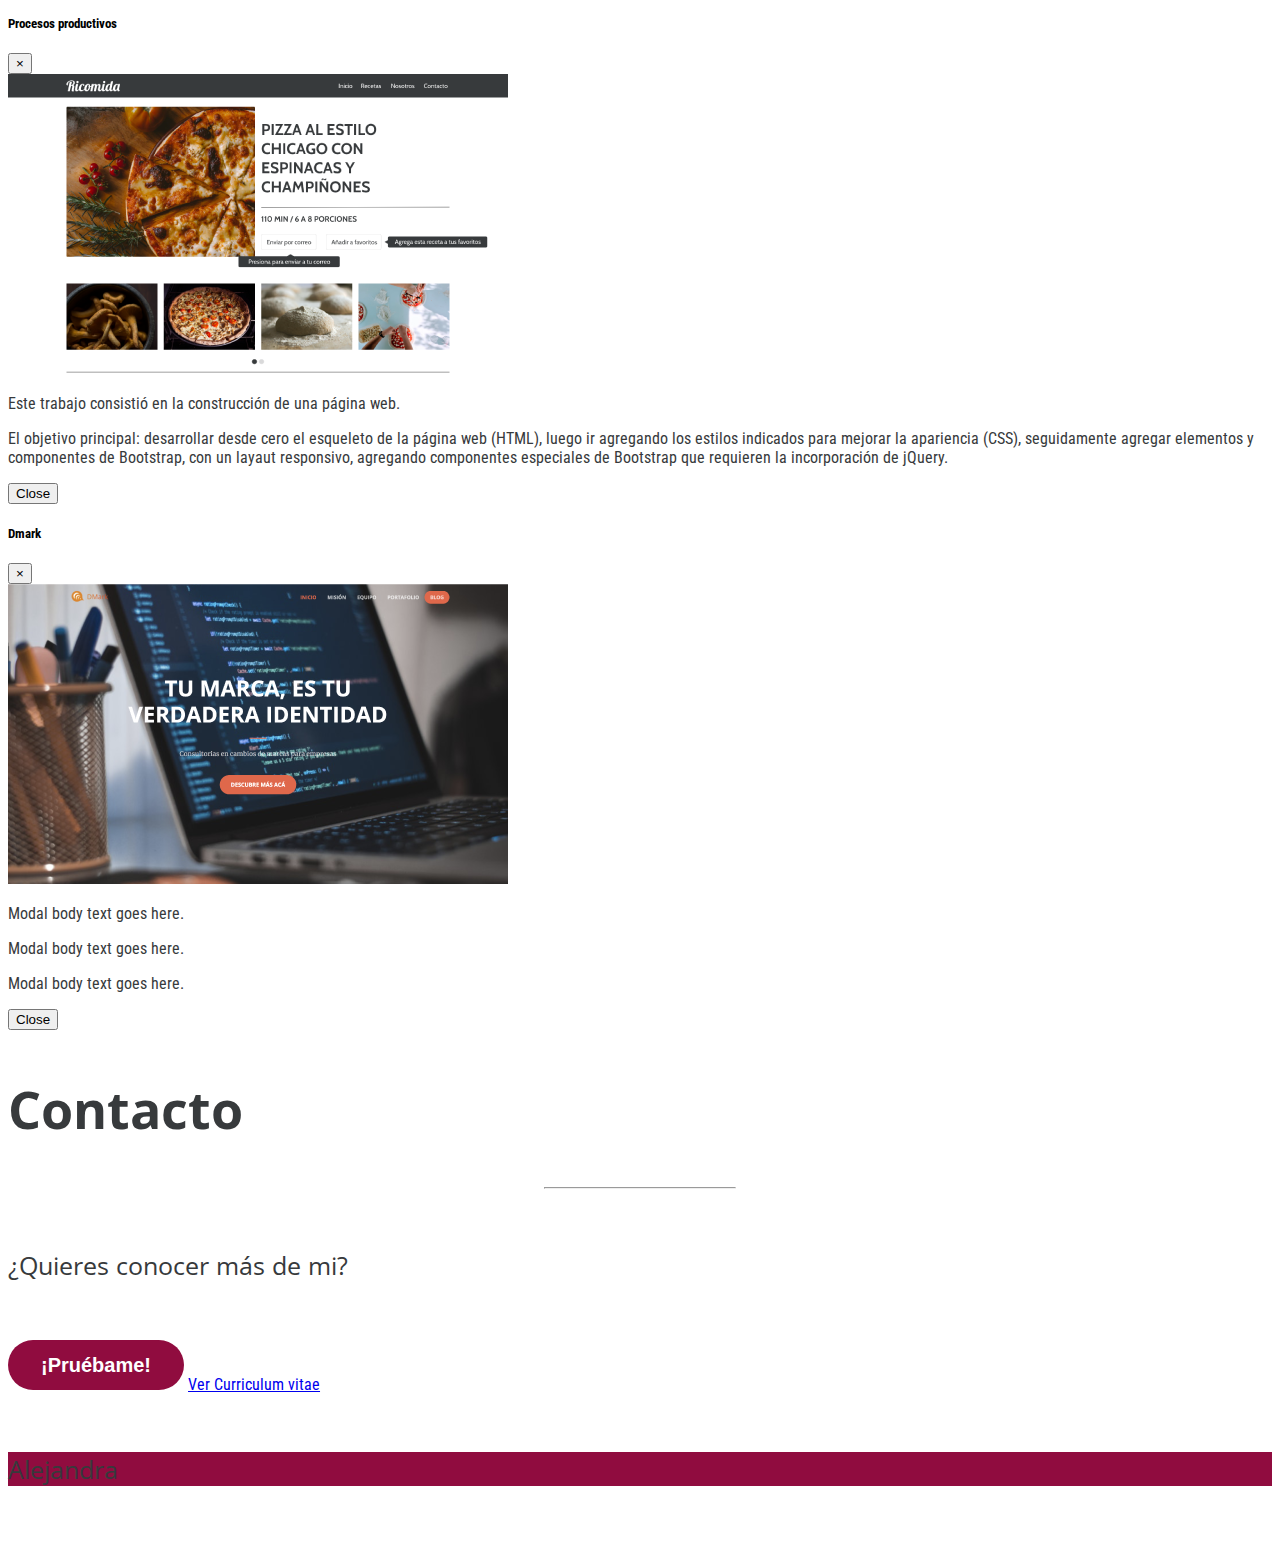
==== commit f9614192: "mi-portafolio" ====
--- a/index.html
+++ b/index.html
@@ -211,104 +211,101 @@
     <div class="modal-dialog">
       <div class="modal-content">
         <div class="modal-header">
+          <h5 class="modal-title">Meet and coffe</h5>
+          <button type="button" class="close" data-dismiss="modal" aria-label="Close">
+            <span aria-hidden="true">&times;</span>
+          </button>
+        </div>
+        <div class="modal-body">
+          <img src="assets/img/meet_coffee.png" alt="meet-coffe" class="img-100">
+          <p class="text-justify mt-2 p-1 ">Este trabajo consistió en la construcción de un sitio web que cuenta con dos páginas web. </p>
+          <p class="text-justify">El objetivo principal: desarrollar desde cero el esqueleto de la página web (HTML), 
+            luego ir agregando los estilos indicados para mejorar la apariencia (CSS). </p>
+        </div>
+        <div class="modal-footer">
+          <button type="button" class="btn btn-light" data-dismiss="modal">Close</button>
+        </div>
+      </div>
+    </div>
+  </div>
+
+  <div class="modal" id="iguana-page" tabindex="-1">
+    <div class="modal-dialog">
+      <div class="modal-content">
+        <div class="modal-header">
+          <h5 class="modal-title">Iguana #iguana-page</h5>
+          <button type="button" class="close" data-dismiss="modal" aria-label="Close">
+            <span aria-hidden="true">&times;</span>
+          </button>
+        </div>
+        <div class="modal-body">
+          <img src="assets/img/iguana_page.png" alt="iguana_page" class="img-100">
+          <p class="text-justify mt-2 p-1 ">Este trabajo consistió en la construcción de una página web.</p>
+          <p class="text-justify">El objetivo principal: desarrollar desde cero el esqueleto de la página web (HTML), 
+            luego ir agregando los estilos indicados para mejorar la apariencia (CSS).</p>
+        </div>
+        <div class="modal-footer">
+          <button type="button" class="btn btn-light" data-dismiss="modal">Close</button>
+        </div>
+      </div>
+    </div>
+  </div>
+
+  <div class="modal" id="suricata" tabindex="-1">
+    <div class="modal-dialog">
+      <div class="modal-content">
+        <div class="modal-header">
+          <h5 class="modal-title">Suricata</h5>
+          <button type="button" class="close" data-dismiss="modal" aria-label="Close">
+            <span aria-hidden="true">&times;</span>
+          </button>
+        </div>
+        <div class="modal-body">
+          <img src="assets/img/suricata.png" alt="suricata" class="img-100">
+          <p class="text-justify  mt-2 p-1 ">Este trabajo consistió en la construcción de una página web.</p>
+          <p class="text-justify">El objetivo principal: desarrollar desde cero el esqueleto de la página web (HTML), luego ir agregando los estilos indicados para mejorar la apariencia (CSS), seguidamente agregar elementos y componentes de Bootstrap, con un layaut responsivo considerando Mobile first.  </p>
+        </div>
+        <div class="modal-footer">
+          <button type="button" class="btn btn-light" data-dismiss="modal">Close</button>
+        </div>
+      </div>
+    </div>
+  </div>
+
+  <div class="modal" id="cuppon" tabindex="-1">
+    <div class="modal-dialog">
+      <div class="modal-content">
+        <div class="modal-header">
+          <h5 class="modal-title">Cuppon</h5>
+          <button type="button" class="close" data-dismiss="modal" aria-label="Close">
+            <span aria-hidden="true">&times;</span>
+          </button>
+        </div>
+        <div class="modal-body">
+          <img src="assets/img/cuppon.png" alt="cuppon" class="img-100">
+          <p class="text-justify mt-2 p-1 ">Este trabajo consistió en la construcción de una página web.</p>
+          <p class="text-justify">El objetivo principal: desarrollar desde cero el esqueleto de la página web (HTML), luego ir agregando los estilos indicados para mejorar la apariencia (CSS), seguidamente agregar elementos y componentes de Bootstrap, con un layaut responsivo, pero guiándome solo por el mockup de la vista Mobile.</p>
+        </div>
+        <div class="modal-footer">
+          <button type="button" class="btn btn-light" data-dismiss="modal">Close</button>
+        </div>
+      </div>
+    </div>
+  </div>
+
+  <div class="modal" id="ricomida" tabindex="-1">
+    <div class="modal-dialog">
+      <div class="modal-content">
+        <div class="modal-header">
           <h5 class="modal-title">Procesos productivos</h5>
           <button type="button" class="close" data-dismiss="modal" aria-label="Close">
             <span aria-hidden="true">&times;</span>
           </button>
         </div>
         <div class="modal-body">
-          <img src="assets/img/meet_coffee.png" alt="meet-coffe" class="img-100">
-          <p class="text-justify">Modal body text goes here.</p>
-          <p class="text-justify">Modal body text goes here.</p>
-          <p class="text-justify">Modal body text goes here.</p>
-        </div>
-        <div class="modal-footer">
-          <button type="button" class="btn btn-light" data-dismiss="modal">Close</button>
-        </div>
-      </div>
-    </div>
-  </div>
-
-  <div class="modal" id="iguana-page" tabindex="-1">
-    <div class="modal-dialog">
-      <div class="modal-content">
-        <div class="modal-header">
-          <h5 class="modal-title">Procesos productivos</h5>
-          <button type="button" class="close" data-dismiss="modal" aria-label="Close">
-            <span aria-hidden="true">&times;</span>
-          </button>
-        </div>
-        <div class="modal-body">
-          <img src="assets/img/iguana_page.png" alt="iguana_page" class="img-100">
-          <p class="text-justify">Modal body text goes here.</p>
-          <p class="text-justify">Modal body text goes here.</p>
-          <p class="text-justify">Modal body text goes here.</p>
-        </div>
-        <div class="modal-footer">
-          <button type="button" class="btn btn-light" data-dismiss="modal">Close</button>
-        </div>
-      </div>
-    </div>
-  </div>
-
-  <div class="modal" id="suricata" tabindex="-1">
-    <div class="modal-dialog">
-      <div class="modal-content">
-        <div class="modal-header">
-          <h5 class="modal-title">Procesos productivos</h5>
-          <button type="button" class="close" data-dismiss="modal" aria-label="Close">
-            <span aria-hidden="true">&times;</span>
-          </button>
-        </div>
-        <div class="modal-body">
-          <img src="assets/img/suricata.png" alt="suricata" class="img-100">
-          <p class="text-justify">Modal body text goes here.</p>
-          <p class="text-justify">Modal body text goes here.</p>
-          <p class="text-justify">Modal body text goes here.</p>
-        </div>
-        <div class="modal-footer">
-          <button type="button" class="btn btn-light" data-dismiss="modal">Close</button>
-        </div>
-      </div>
-    </div>
-  </div>
-
-  <div class="modal" id="cuppon" tabindex="-1">
-    <div class="modal-dialog">
-      <div class="modal-content">
-        <div class="modal-header">
-          <h5 class="modal-title">Procesos productivos</h5>
-          <button type="button" class="close" data-dismiss="modal" aria-label="Close">
-            <span aria-hidden="true">&times;</span>
-          </button>
-        </div>
-        <div class="modal-body">
-          <img src="assets/img/cuppon.png" alt="cuppon" class="img-100">
-          <p class="text-justify">Modal body text goes here.</p>
-          <p class="text-justify">Modal body text goes here.</p>
-          <p class="text-justify">Modal body text goes here.</p>
-        </div>
-        <div class="modal-footer">
-          <button type="button" class="btn btn-light" data-dismiss="modal">Close</button>
-        </div>
-      </div>
-    </div>
-  </div>
-
-  <div class="modal" id="ricomida" tabindex="-1">
-    <div class="modal-dialog">
-      <div class="modal-content">
-        <div class="modal-header">
-          <h5 class="modal-title">Procesos productivos</h5>
-          <button type="button" class="close" data-dismiss="modal" aria-label="Close">
-            <span aria-hidden="true">&times;</span>
-          </button>
-        </div>
-        <div class="modal-body">
           <img src="assets/img/ricomida.png" alt="ricomida" class="img-100">
-          <p class="text-justify">Modal body text goes here.</p>
-          <p class="text-justify">Modal body text goes here.</p>
-          <p class="text-justify">Modal body text goes here.</p>
+          <p class="text-justify mt-2 p-1 ">Este trabajo consistió en la construcción de una página web.</p>
+          <p class="text-justify">El objetivo principal: desarrollar desde cero el esqueleto de la página web (HTML), luego ir agregando los estilos indicados para mejorar la apariencia (CSS), seguidamente agregar elementos y componentes de Bootstrap, con un layaut responsivo, agregando componentes especiales de Bootstrap que requieren la incorporación de jQuery.</p>
         </div>
         <div class="modal-footer">
           <button type="button" class="btn btn-light" data-dismiss="modal">Close</button>
@@ -321,7 +318,7 @@
     <div class="modal-dialog">
       <div class="modal-content">
         <div class="modal-header">
-          <h5 class="modal-title">Procesos productivos</h5>
+          <h5 class="modal-title">Dmark</h5>
           <button type="button" class="close" data-dismiss="modal" aria-label="Close">
             <span aria-hidden="true">&times;</span>
           </button>
